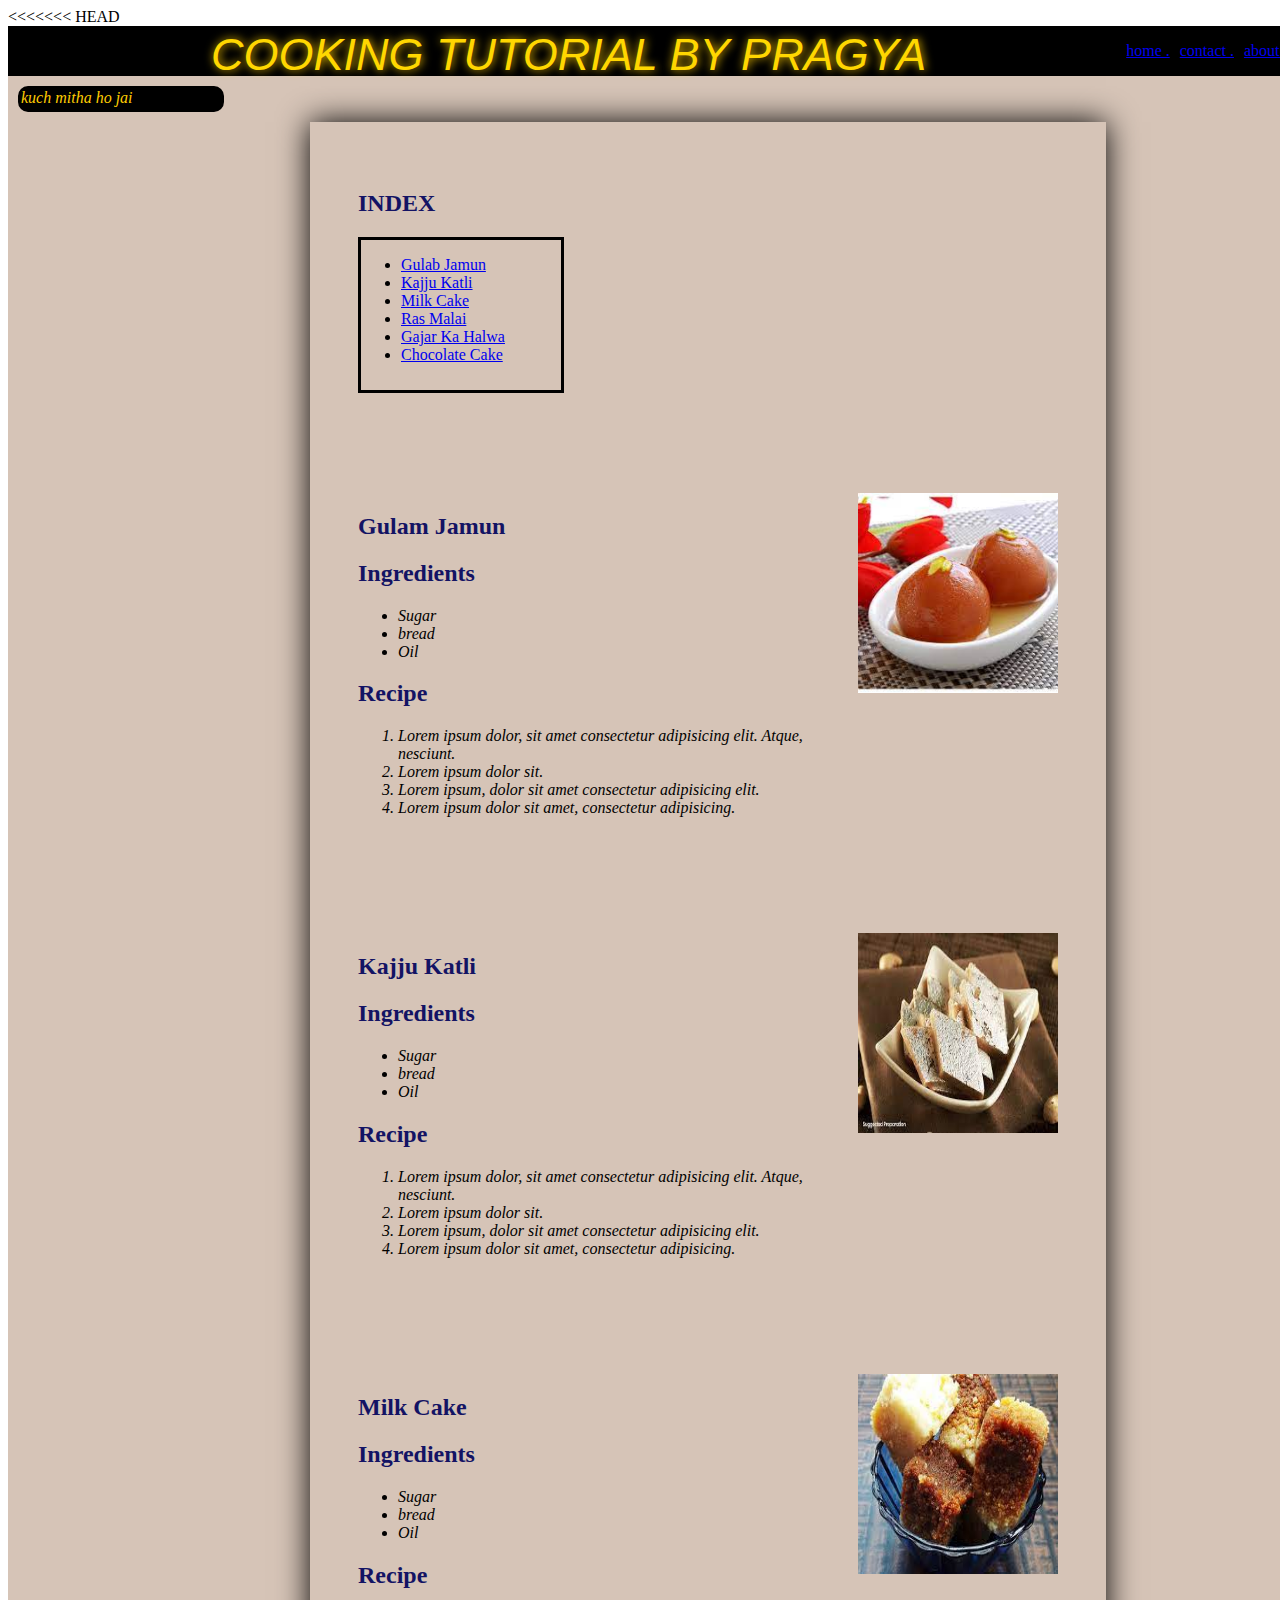
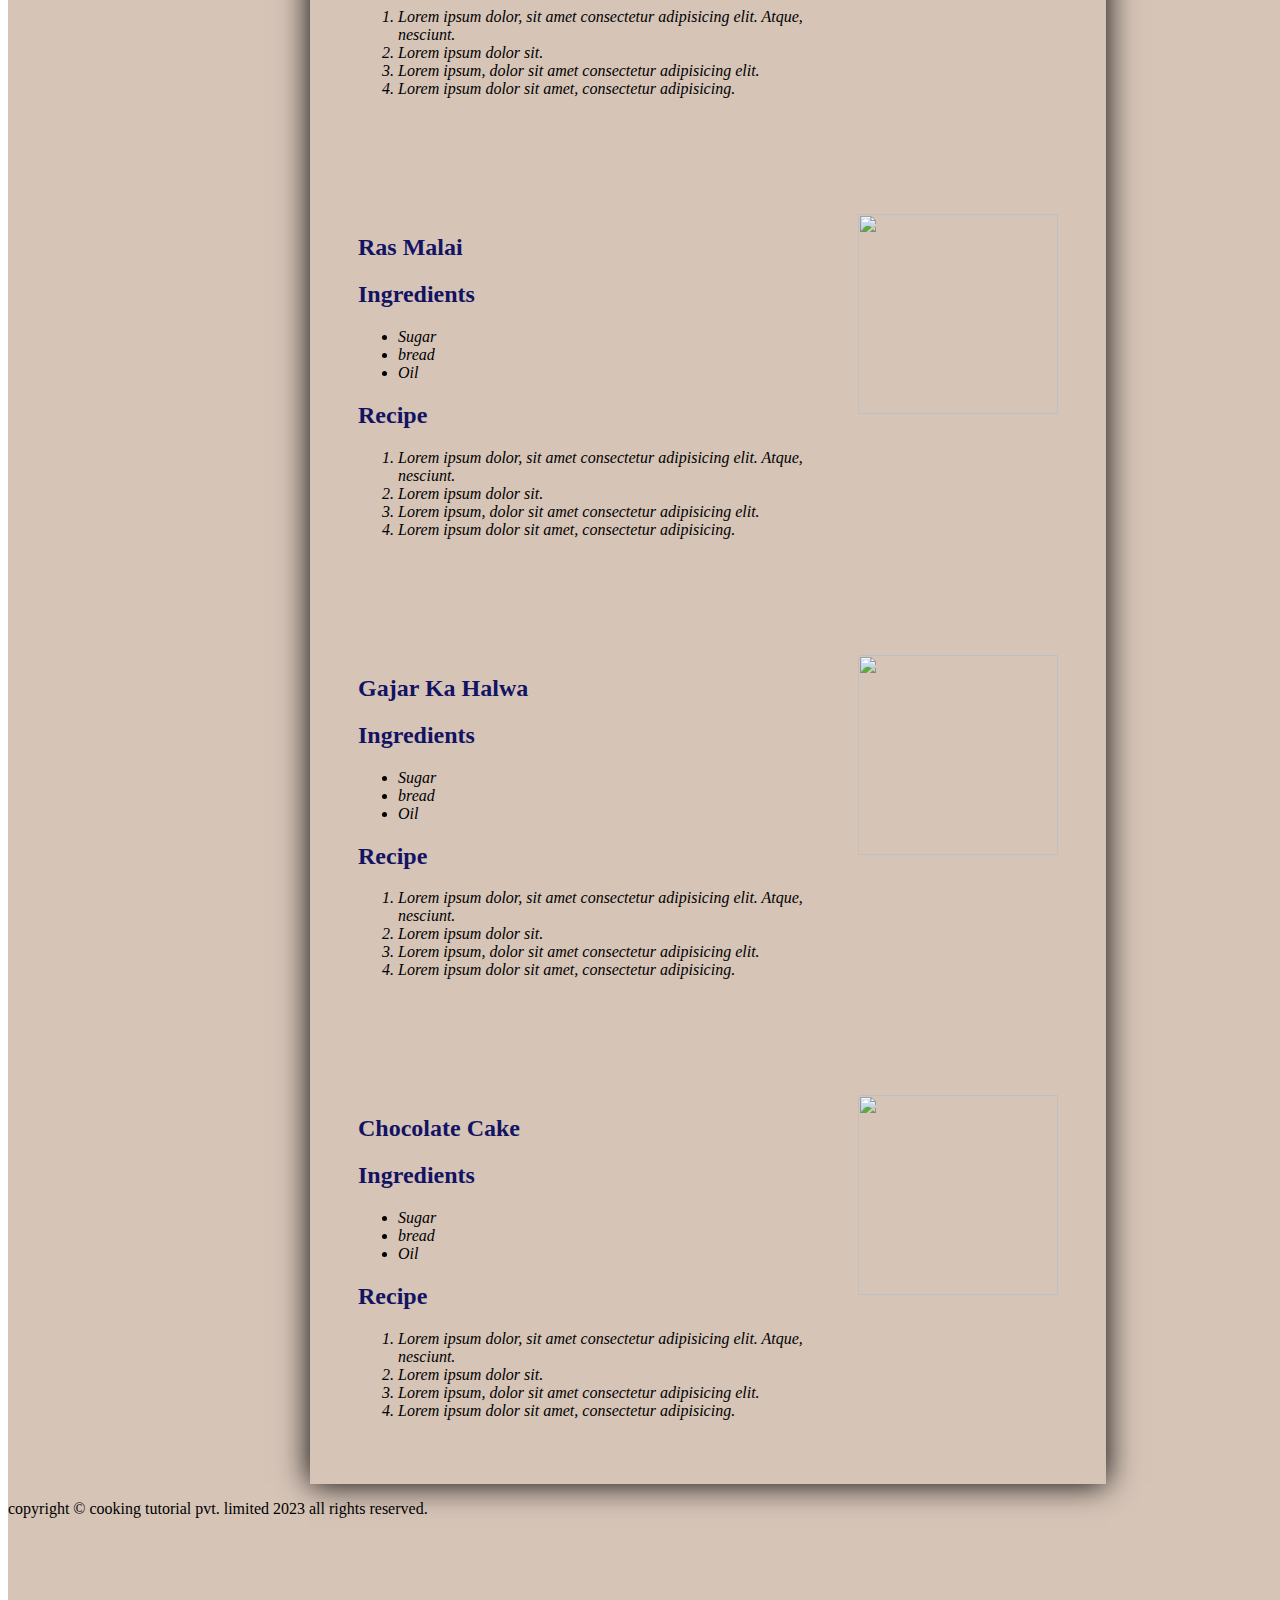
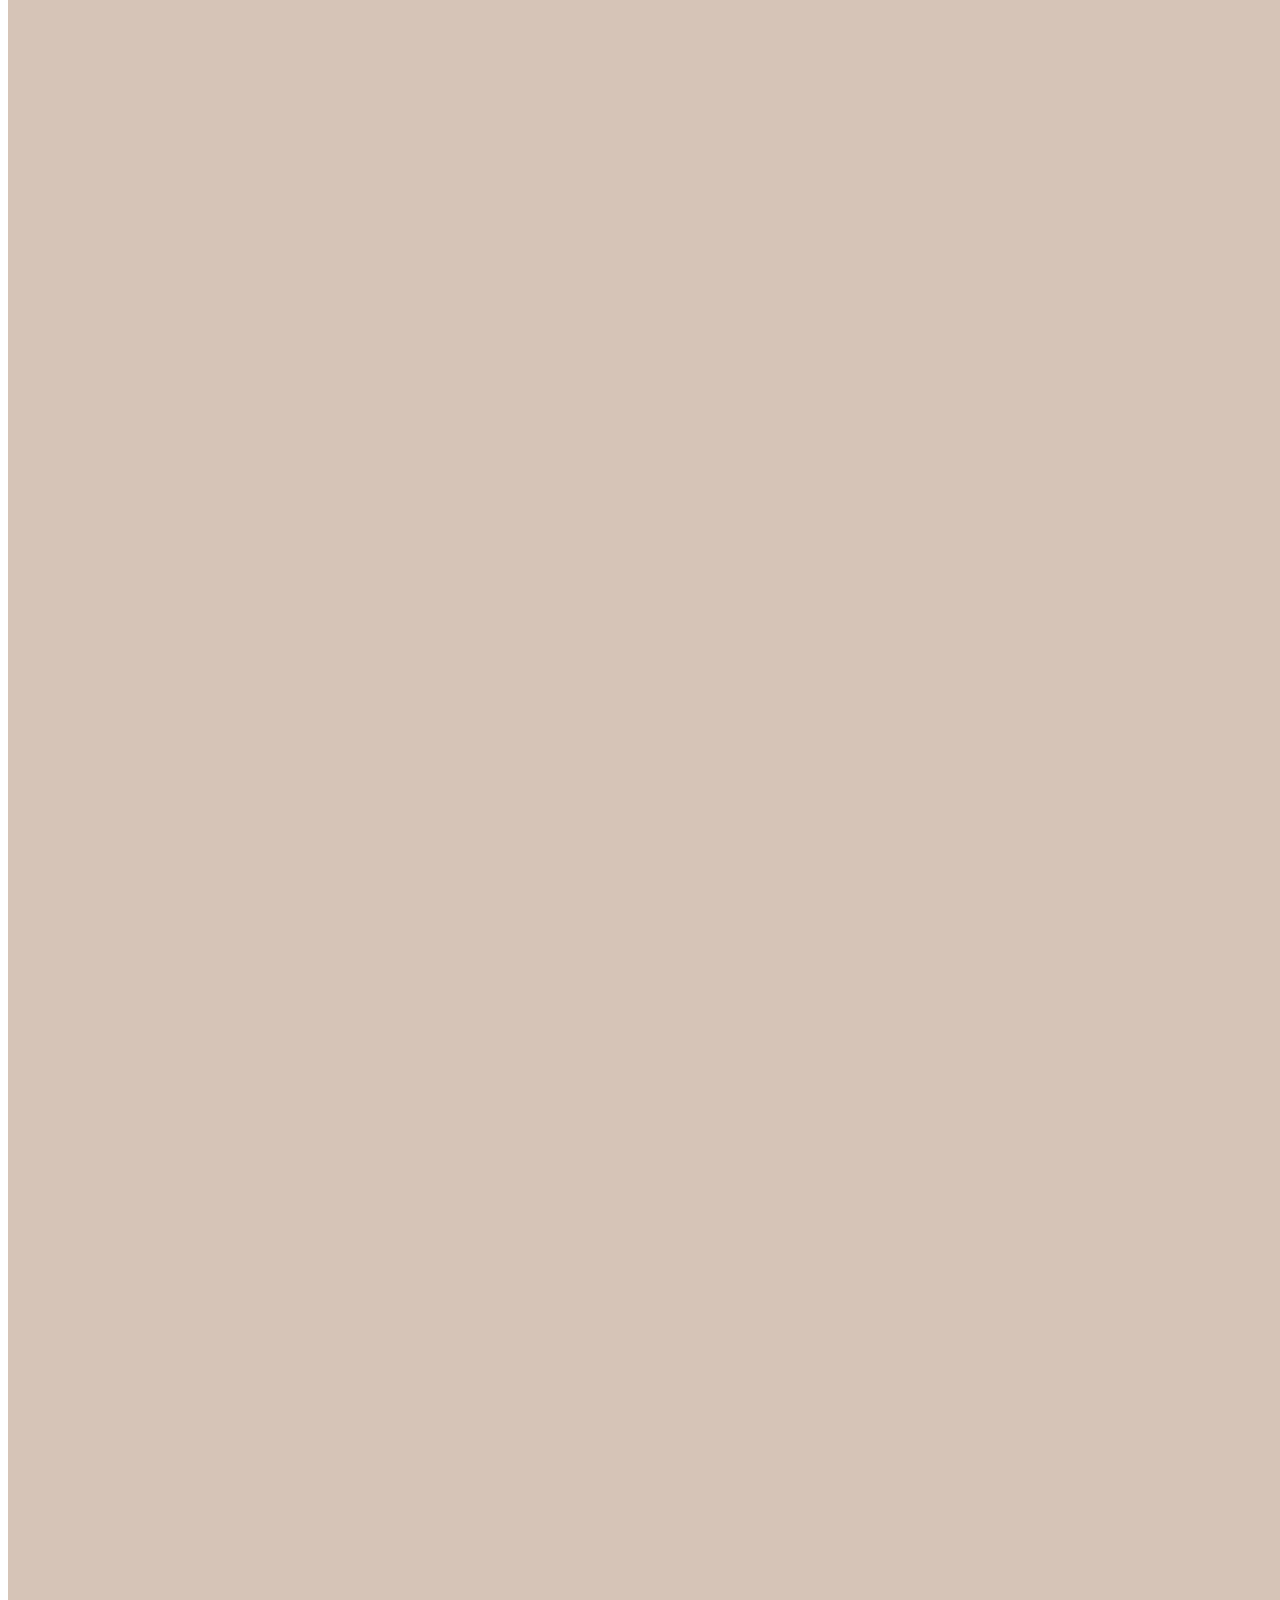
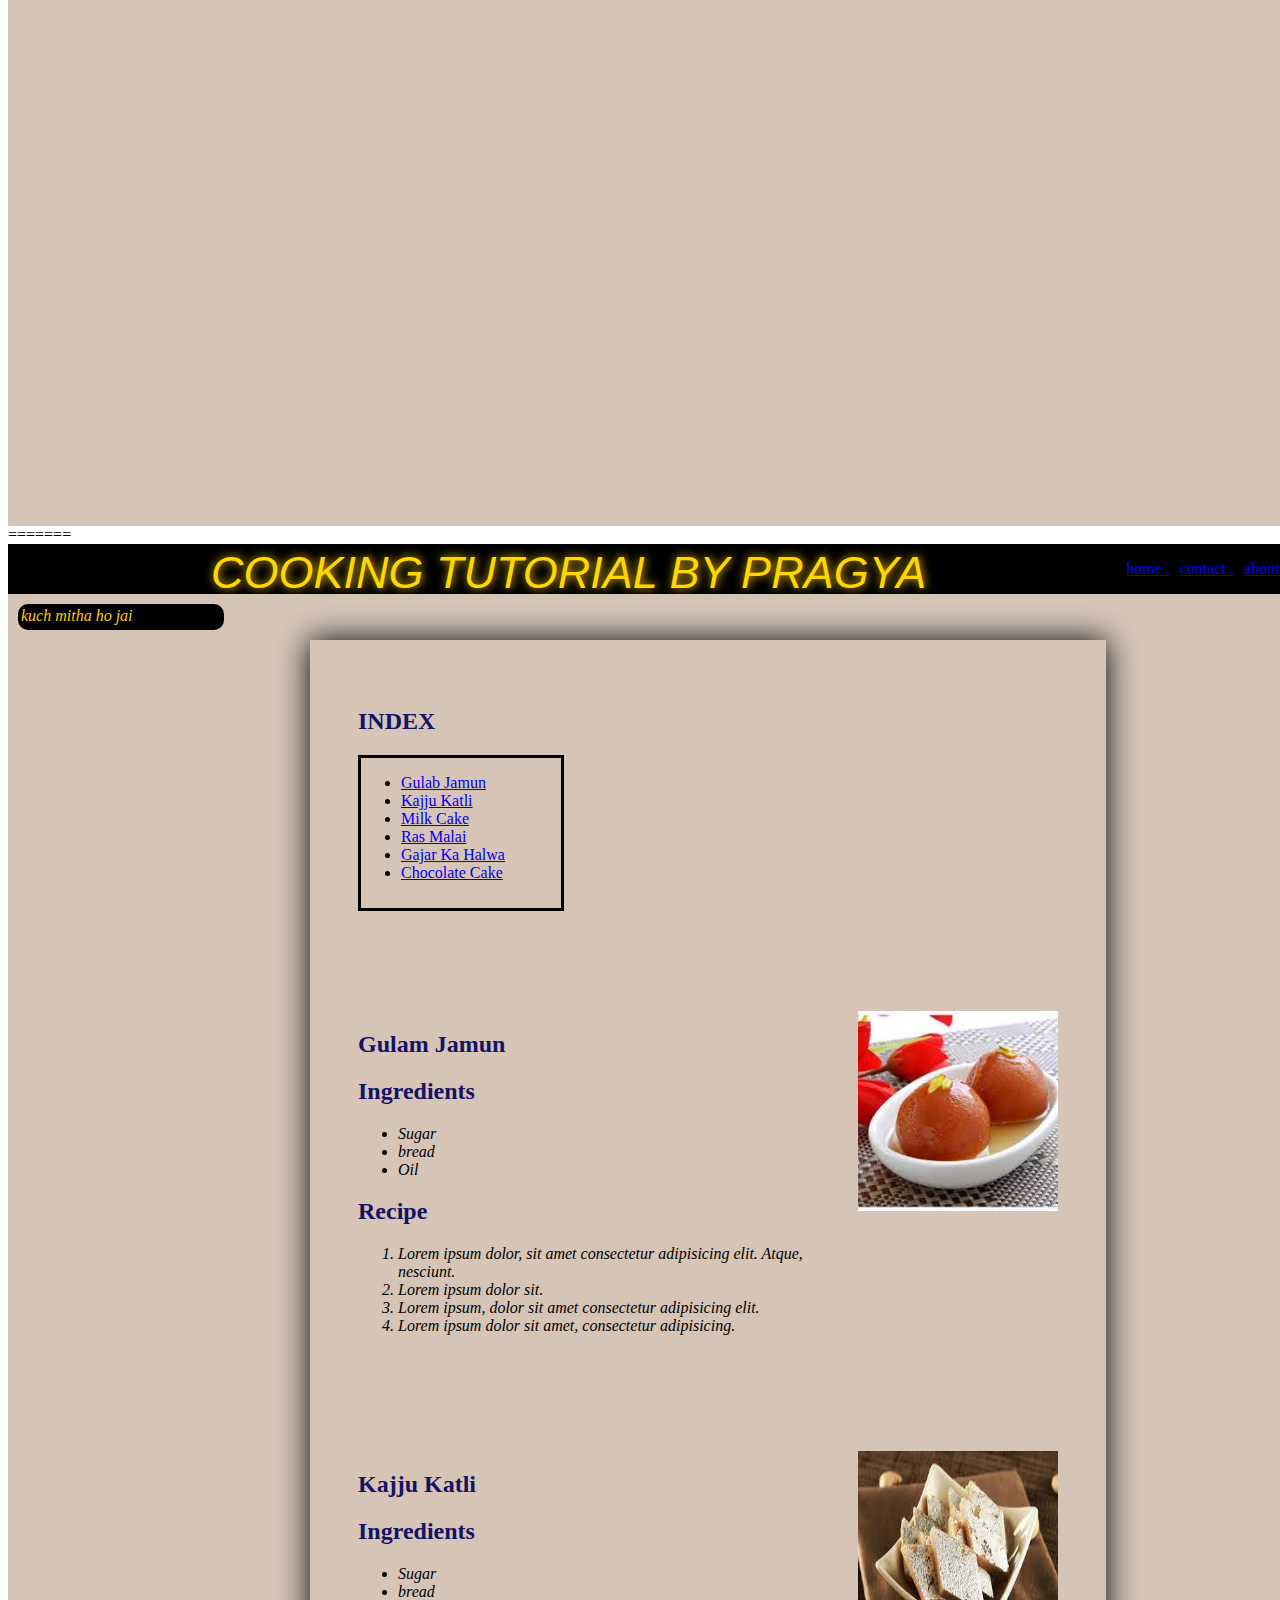
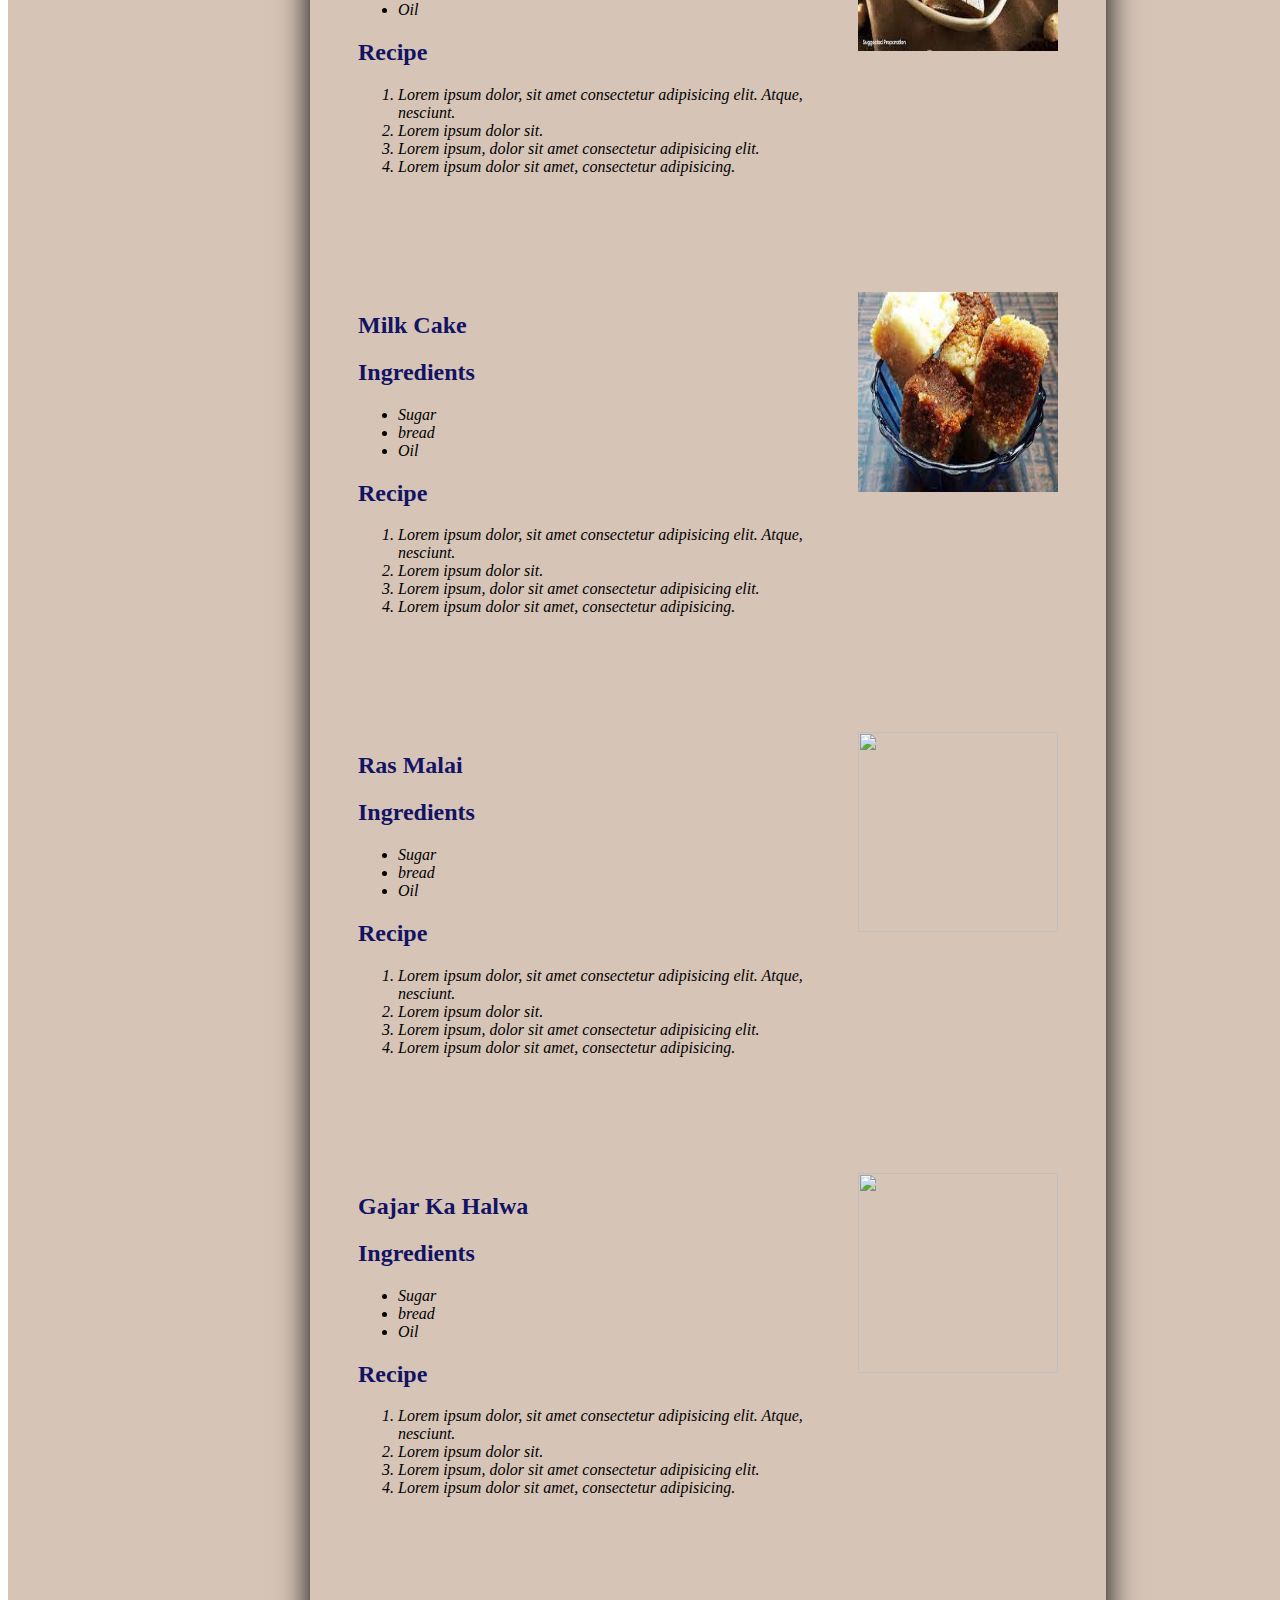
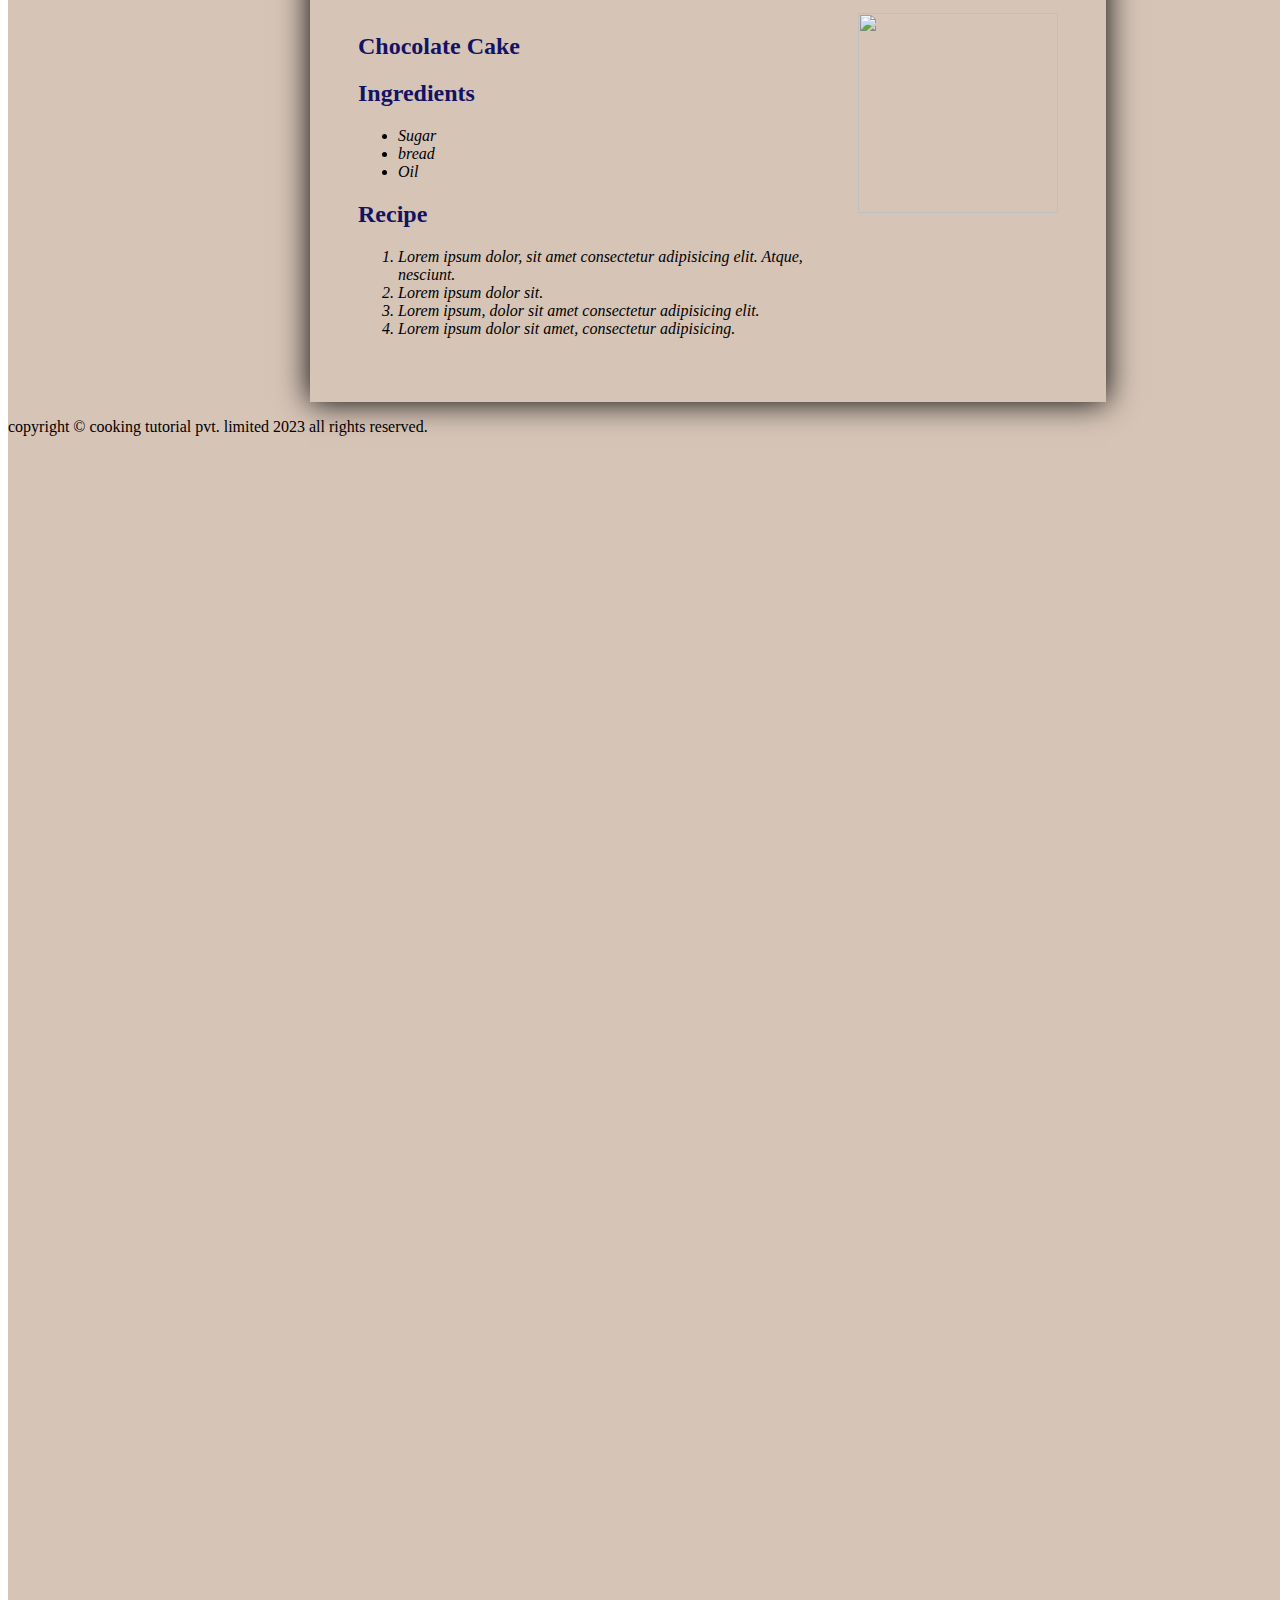
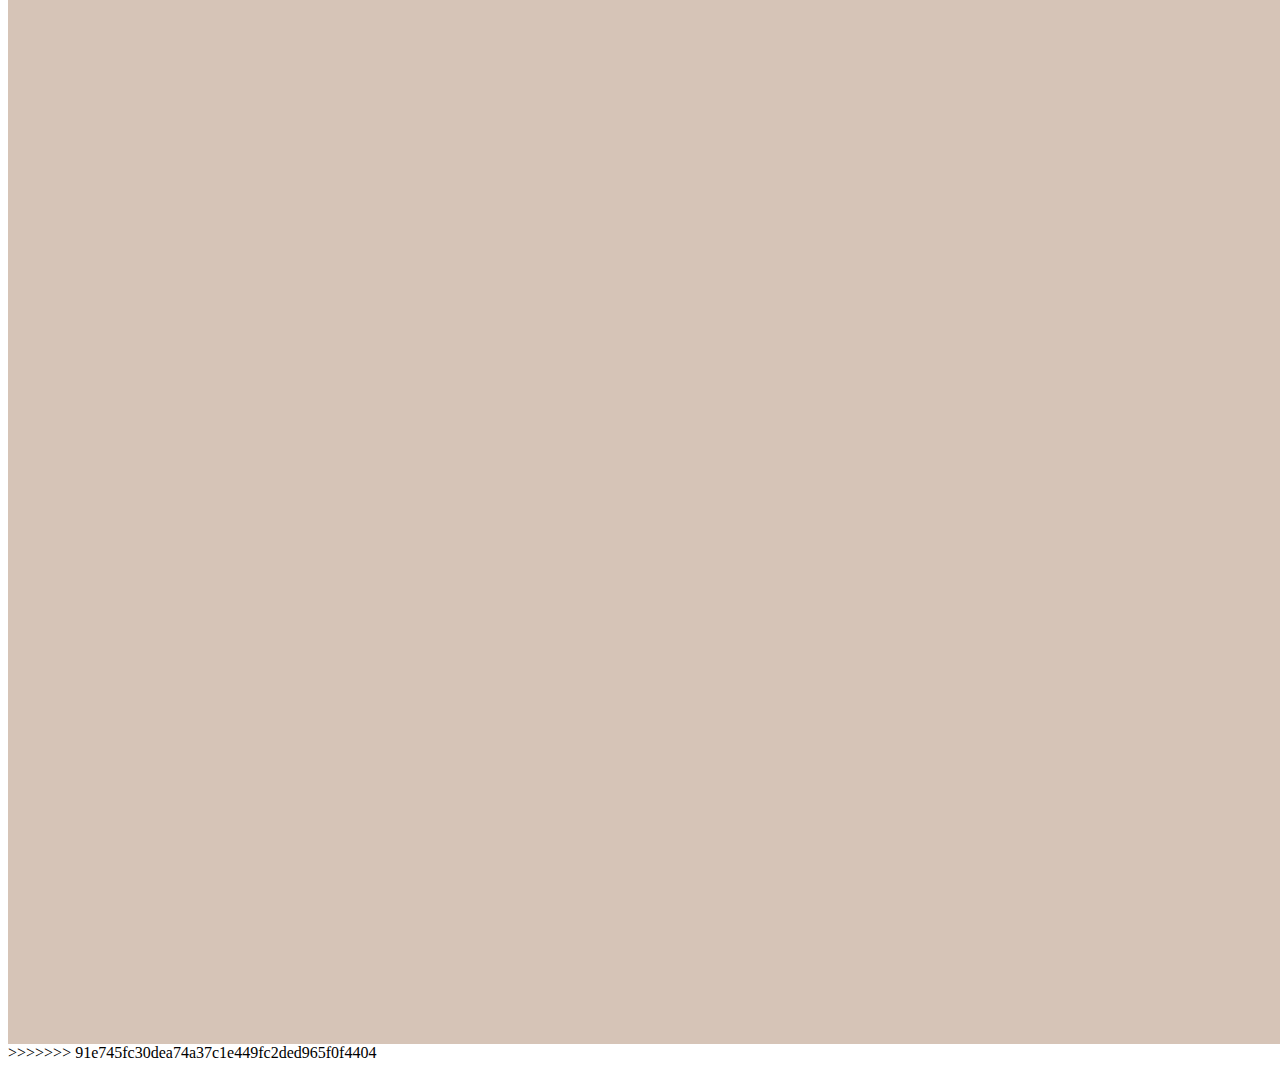
==== index.html @ ae5793ce "rename" ====
<<<<<<< HEAD
<!DOCTYPE html>
<html lang="en">
<head>
    <meta charset="UTF-8">
    <meta name="viewport" content="width=device-width, initial-scale=1.0">
    <title>cooking tutorial</title>
    <link rel="shortcut icon" href="https://i.etsystatic.com/10919371/r/il/07d9b4/1571956596/il_570xN.1571956596_fu79.jpg" type="image/x-icon">
    <link rel="stylesheet" href="recipestye.css">
</head>
<body>
    <div class="wholething">
    <div class="topcontainer">
        <div class="title"><img src="https://i.etsystatic.com/10919371/r/il/07d9b4/1571956596/il_570xN.1571956596_fu79.jpg" alt="">COOKING TUTORIAL BY PRAGYA </div>
        <div class="nav">
            <a href="#">home  . </a>
            <a href="#">contact    .</a>
            <a href="#">about       .</a>
        </div>
    </div>
    <div class="container">
        <div class="box">
        kuch mitha ho jai
        </div>
    </div>

    <div class="main">
        <section>
            <h2>INDEX</h2>
            <div class="index">
            <ul>
                <li><a href="#gulab jamun">Gulab Jamun</a></li>
                <li><a href="#Kajju Katli">Kajju Katli</a></li>
                <li><a href="#Milk Cake">Milk Cake</a></li>
                <li><a href="#Ras Malai">Ras Malai</a></li>
                <li><a href="#Gajar Ka Halwa">Gajar Ka Halwa</a></li>
                <li><a href="#Chocolate Cake">Chocolate Cake</a></li>
            </ul>
            </div>
        </section>
        <section>
            <div class="item">
                <div class="leftBox">
                    <!-- heaeding -->
                    <h2 id="gulab jamun">Gulam Jamun</h2>

                    <div>
                        <h2>Ingredients</h2>
                        <ul class="ingBox">
                            <li>Sugar</li>
                            <li>bread</li>
                            <li>Oil</li>
                        </ul>
                    </div>
                    
                    <div>
                        <h2>Recipe</h2>
                        <ol class="recipeBox">
                            <li>Lorem ipsum dolor, sit amet consectetur adipisicing elit. Atque, nesciunt.</li>
                            <li>Lorem ipsum dolor sit.</li>
                            <li>Lorem ipsum, dolor sit amet consectetur adipisicing elit.</li>
                            <li>Lorem ipsum dolor sit amet, consectetur adipisicing.</li>
                        </ol>
                    </div>

                    

                </div>

                <div class="rightBox">
                    <img 
                        src="[data-uri]"
                        width="200px" height="200px" 
                    />
                    
                </div>
            </div>
        </section>

        <section>
            <div class="item">
                <div class="leftBox">
                    <!-- heaeding -->
                    <h2 id="Kajju Katli">Kajju Katli</h2>

                    <div>
                        <h2>Ingredients</h2>
                        <ul class="ingBox">
                            <li>Sugar</li>
                            <li>bread</li>
                            <li>Oil</li>
                        </ul>
                    </div>
                    
                    <div>
                        <h2>Recipe</h2>
                        <ol class="recipeBox">
                            <li>Lorem ipsum dolor, sit amet consectetur adipisicing elit. Atque, nesciunt.</li>
                            <li>Lorem ipsum dolor sit.</li>
                            <li>Lorem ipsum, dolor sit amet consectetur adipisicing elit.</li>
                            <li>Lorem ipsum dolor sit amet, consectetur adipisicing.</li>
                        </ol>
                    </div>

                    

                </div>
                <div class="rightBox">
                    <img  src="[data-uri]"
                        width="200px" height="200px"
                    />
                </div>
            </div>
        </section>

        <section>
            <div class="item">
                <div class="leftBox">
                    <!-- heaeding -->
                    <h2 id="Milk Cake">Milk Cake</h2>

                    <div>
                        <h2>Ingredients</h2>
                        <ul class="ingBox">
                            <li>Sugar</li>
                            <li>bread</li>
                            <li>Oil</li>
                        </ul>
                    </div>
                    
                    <div>
                        <h2>Recipe</h2>
                        <ol class="recipeBox">
                            <li>Lorem ipsum dolor, sit amet consectetur adipisicing elit. Atque, nesciunt.</li>
                            <li>Lorem ipsum dolor sit.</li>
                            <li>Lorem ipsum, dolor sit amet consectetur adipisicing elit.</li>
                            <li>Lorem ipsum dolor sit amet, consectetur adipisicing.</li>
                        </ol>
                    </div>

                    

                </div>

                <div class="rightBox">
                    <img 
                        src="[data-uri]"
                        width="200px" height="200px"
                    />
            
                </div>
            </div>
        </section>

        <section>
            <div class="item">
                <div class="leftBox">
                    <!-- heaeding -->
                    <h2 id="Ras Malai">Ras Malai</h2>

                    <div>
                        <h2>Ingredients</h2>
                        <ul class="ingBox">
                            <li>Sugar</li>
                            <li>bread</li>
                            <li>Oil</li>
                        </ul>
                    </div>
                    
                    <div>
                        <h2>Recipe</h2>
                        <ol class="recipeBox">
                            <li>Lorem ipsum dolor, sit amet consectetur adipisicing elit. Atque, nesciunt.</li>
                            <li>Lorem ipsum dolor sit.</li>
                            <li>Lorem ipsum, dolor sit amet consectetur adipisicing elit.</li>
                            <li>Lorem ipsum dolor sit amet, consectetur adipisicing.</li>
                        </ol>
                    </div>

                    

                </div>
                <div class="rightBox">
                    <img 
                        src="https://www.cookwithmanali.com/wp-content/uploads/2014/07/Rasmalai-Recipe-500x500.jpg" width="200px" height="200px"
                    />
                </div>
            </div>
        </section>

        <section>
            <div class="item">
                <div class="leftBox">
                    <!-- heaeding -->
                    <h2 id="Gajar Ka Halwa">Gajar Ka Halwa</h2>

                    <div>
                        <h2>Ingredients</h2>
                        <ul class="ingBox">
                            <li>Sugar</li>
                            <li>bread</li>
                            <li>Oil</li>
                        </ul>
                    </div>
                    
                    <div>
                        <h2>Recipe</h2>
                        <ol class="recipeBox">
                            <li>Lorem ipsum dolor, sit amet consectetur adipisicing elit. Atque, nesciunt.</li>
                            <li>Lorem ipsum dolor sit.</li>
                            <li>Lorem ipsum, dolor sit amet consectetur adipisicing elit.</li>
                            <li>Lorem ipsum dolor sit amet, consectetur adipisicing.</li>
                        </ol>
                    </div>

                    

                </div>

                <div class="rightBox">
                    <img 
                        src="https://www.cookwithmanali.com/wp-content/uploads/2015/01/Gajar-Halwa-Indian.jpg" width="200px" height="200px"
                    />
                    
                </div>
            </div>
        </section>

        <section>
            <div class="item">
                <div class="leftBox">
                    <!-- heaeding -->
                    <h2 id="Chocolate Cake">Chocolate Cake</h2>

                    <div>
                        <h2>Ingredients</h2>
                        <ul class="ingBox">
                            <li>Sugar</li>
                            <li>bread</li>
                            <li>Oil</li>
                        </ul>
                    </div>
                    
                    <div>
                        <h2>Recipe</h2>
                        <ol class="recipeBox">
                            <li>Lorem ipsum dolor, sit amet consectetur adipisicing elit. Atque, nesciunt.</li>
                            <li>Lorem ipsum dolor sit.</li>
                            <li>Lorem ipsum, dolor sit amet consectetur adipisicing elit.</li>
                            <li>Lorem ipsum dolor sit amet, consectetur adipisicing.</li>
                        </ol>
                    </div>

                    

                </div>
                <div class="rightBox">
                    <img 
                        src="https://mrbrownbakery.com/image/images/GJ7uCwGiteTF24HTWBclkziVTdhpQeZWH23MvQfq.jpeg?p=full" width="200px" height="200px"
                    />
                </div>
            </div>
        </section>
    </div>
    <footer>
        <p>
            copyright &copy; cooking tutorial pvt. limited 2023 all rights reserved.
        </p>
    </footer>
    </div>
</body>
=======
<!DOCTYPE html>
<html lang="en">
<head>
    <meta charset="UTF-8">
    <meta name="viewport" content="width=device-width, initial-scale=1.0">
    <title>cooking tutorial</title>
    <link rel="shortcut icon" href="https://i.etsystatic.com/10919371/r/il/07d9b4/1571956596/il_570xN.1571956596_fu79.jpg" type="image/x-icon">
    <link rel="stylesheet" href="recipestye.css">
</head>
<body>
    <div class="wholething">
    <div class="topcontainer">
        <div class="title"><img src="https://i.etsystatic.com/10919371/r/il/07d9b4/1571956596/il_570xN.1571956596_fu79.jpg" alt="">COOKING TUTORIAL BY PRAGYA </div>
        <div class="nav">
            <a href="#">home  . </a>
            <a href="#">contact    .</a>
            <a href="#">about       .</a>
        </div>
    </div>
    <div class="container">
        <div class="box">
        kuch mitha ho jai
        </div>
    </div>

    <div class="main">
        <section>
            <h2>INDEX</h2>
            <div class="index">
            <ul>
                <li><a href="#gulab jamun">Gulab Jamun</a></li>
                <li><a href="#Kajju Katli">Kajju Katli</a></li>
                <li><a href="#Milk Cake">Milk Cake</a></li>
                <li><a href="#Ras Malai">Ras Malai</a></li>
                <li><a href="#Gajar Ka Halwa">Gajar Ka Halwa</a></li>
                <li><a href="#Chocolate Cake">Chocolate Cake</a></li>
            </ul>
            </div>
        </section>
        <section>
            <div class="item">
                <div class="leftBox">
                    <!-- heaeding -->
                    <h2 id="gulab jamun">Gulam Jamun</h2>

                    <div>
                        <h2>Ingredients</h2>
                        <ul class="ingBox">
                            <li>Sugar</li>
                            <li>bread</li>
                            <li>Oil</li>
                        </ul>
                    </div>
                    
                    <div>
                        <h2>Recipe</h2>
                        <ol class="recipeBox">
                            <li>Lorem ipsum dolor, sit amet consectetur adipisicing elit. Atque, nesciunt.</li>
                            <li>Lorem ipsum dolor sit.</li>
                            <li>Lorem ipsum, dolor sit amet consectetur adipisicing elit.</li>
                            <li>Lorem ipsum dolor sit amet, consectetur adipisicing.</li>
                        </ol>
                    </div>

                    

                </div>

                <div class="rightBox">
                    <img 
                        src="[data-uri]"
                        width="200px" height="200px" 
                    />
                    
                </div>
            </div>
        </section>

        <section>
            <div class="item">
                <div class="leftBox">
                    <!-- heaeding -->
                    <h2 id="Kajju Katli">Kajju Katli</h2>

                    <div>
                        <h2>Ingredients</h2>
                        <ul class="ingBox">
                            <li>Sugar</li>
                            <li>bread</li>
                            <li>Oil</li>
                        </ul>
                    </div>
                    
                    <div>
                        <h2>Recipe</h2>
                        <ol class="recipeBox">
                            <li>Lorem ipsum dolor, sit amet consectetur adipisicing elit. Atque, nesciunt.</li>
                            <li>Lorem ipsum dolor sit.</li>
                            <li>Lorem ipsum, dolor sit amet consectetur adipisicing elit.</li>
                            <li>Lorem ipsum dolor sit amet, consectetur adipisicing.</li>
                        </ol>
                    </div>

                    

                </div>
                <div class="rightBox">
                    <img  src="[data-uri]"
                        width="200px" height="200px"
                    />
                </div>
            </div>
        </section>

        <section>
            <div class="item">
                <div class="leftBox">
                    <!-- heaeding -->
                    <h2 id="Milk Cake">Milk Cake</h2>

                    <div>
                        <h2>Ingredients</h2>
                        <ul class="ingBox">
                            <li>Sugar</li>
                            <li>bread</li>
                            <li>Oil</li>
                        </ul>
                    </div>
                    
                    <div>
                        <h2>Recipe</h2>
                        <ol class="recipeBox">
                            <li>Lorem ipsum dolor, sit amet consectetur adipisicing elit. Atque, nesciunt.</li>
                            <li>Lorem ipsum dolor sit.</li>
                            <li>Lorem ipsum, dolor sit amet consectetur adipisicing elit.</li>
                            <li>Lorem ipsum dolor sit amet, consectetur adipisicing.</li>
                        </ol>
                    </div>

                    

                </div>

                <div class="rightBox">
                    <img 
                        src="[data-uri]"
                        width="200px" height="200px"
                    />
            
                </div>
            </div>
        </section>

        <section>
            <div class="item">
                <div class="leftBox">
                    <!-- heaeding -->
                    <h2 id="Ras Malai">Ras Malai</h2>

                    <div>
                        <h2>Ingredients</h2>
                        <ul class="ingBox">
                            <li>Sugar</li>
                            <li>bread</li>
                            <li>Oil</li>
                        </ul>
                    </div>
                    
                    <div>
                        <h2>Recipe</h2>
                        <ol class="recipeBox">
                            <li>Lorem ipsum dolor, sit amet consectetur adipisicing elit. Atque, nesciunt.</li>
                            <li>Lorem ipsum dolor sit.</li>
                            <li>Lorem ipsum, dolor sit amet consectetur adipisicing elit.</li>
                            <li>Lorem ipsum dolor sit amet, consectetur adipisicing.</li>
                        </ol>
                    </div>

                    

                </div>
                <div class="rightBox">
                    <img 
                        src="https://www.cookwithmanali.com/wp-content/uploads/2014/07/Rasmalai-Recipe-500x500.jpg" width="200px" height="200px"
                    />
                </div>
            </div>
        </section>

        <section>
            <div class="item">
                <div class="leftBox">
                    <!-- heaeding -->
                    <h2 id="Gajar Ka Halwa">Gajar Ka Halwa</h2>

                    <div>
                        <h2>Ingredients</h2>
                        <ul class="ingBox">
                            <li>Sugar</li>
                            <li>bread</li>
                            <li>Oil</li>
                        </ul>
                    </div>
                    
                    <div>
                        <h2>Recipe</h2>
                        <ol class="recipeBox">
                            <li>Lorem ipsum dolor, sit amet consectetur adipisicing elit. Atque, nesciunt.</li>
                            <li>Lorem ipsum dolor sit.</li>
                            <li>Lorem ipsum, dolor sit amet consectetur adipisicing elit.</li>
                            <li>Lorem ipsum dolor sit amet, consectetur adipisicing.</li>
                        </ol>
                    </div>

                    

                </div>

                <div class="rightBox">
                    <img 
                        src="https://www.cookwithmanali.com/wp-content/uploads/2015/01/Gajar-Halwa-Indian.jpg" width="200px" height="200px"
                    />
                    
                </div>
            </div>
        </section>

        <section>
            <div class="item">
                <div class="leftBox">
                    <!-- heaeding -->
                    <h2 id="Chocolate Cake">Chocolate Cake</h2>

                    <div>
                        <h2>Ingredients</h2>
                        <ul class="ingBox">
                            <li>Sugar</li>
                            <li>bread</li>
                            <li>Oil</li>
                        </ul>
                    </div>
                    
                    <div>
                        <h2>Recipe</h2>
                        <ol class="recipeBox">
                            <li>Lorem ipsum dolor, sit amet consectetur adipisicing elit. Atque, nesciunt.</li>
                            <li>Lorem ipsum dolor sit.</li>
                            <li>Lorem ipsum, dolor sit amet consectetur adipisicing elit.</li>
                            <li>Lorem ipsum dolor sit amet, consectetur adipisicing.</li>
                        </ol>
                    </div>

                    

                </div>
                <div class="rightBox">
                    <img 
                        src="https://mrbrownbakery.com/image/images/GJ7uCwGiteTF24HTWBclkziVTdhpQeZWH23MvQfq.jpeg?p=full" width="200px" height="200px"
                    />
                </div>
            </div>
        </section>
    </div>
    <footer>
        <p>
            copyright &copy; cooking tutorial pvt. limited 2023 all rights reserved.
        </p>
    </footer>
    </div>
</body>
>>>>>>> 91e745fc30dea74a37c1e449fc2ded965f0f4404
</html>
---- recipestye.css ----
<<<<<<< HEAD
*{
    margin: 0;
    padding: 0;
    box-sizing: border-box;
}
.topcontainer{
    display: flex;
      border: solid;
      border-color: black;
      background-color: black;
     margin: 0%;
     padding: 0%;
     box-sizing: border-box;
      height: 50px;
}
.title{
    width: 80%;
    font-size: 45px;
    font-family:'Trebuchet MS', 'Lucida Sans Unicode', 'Lucida Grande', 'Lucida Sans', Arial, sans-serif;
    font-style:oblique;
    display: flex;
    justify-content: center;
    text-shadow:   #FC0 1px 0 10px;;
    color: gold;

}
.nav
{
    display: flex;
    justify-content: space-between;
    align-items:center;
    position: relative;
    gap: 10px;
}

.box{
    width: 200px;
    height: 20px;
    background-color: black;
    border: 3px solid black;
    font-style: italic;
    color: #FC0;
    border-radius: 10px;
    margin: 10px;
    position: relative;
    animation-name: rightMovement;
    animation-duration: 10s;
    animation-iteration-count: infinite;
    animation-delay: 1s;
     animation-timing-function: linear; 
    animation-direction:normal; 
     animation-fill-mode: backwards; 

    
}

@keyframes rightMovement {
    from {
        top: 0;
        left: 0;
    }

    to {
        top: 0;
        left: 1350px;
    }
}
.wholething{
    background-color: rgba(120, 59, 15, 0.3);
    height: 5300px;
    width:1400px;
}
.main{
    width: 50%;
    margin: auto;
    
    
    display: flex;
    flex-direction: column;
    gap: 100px;
    padding: 3rem;
    box-shadow: 0px 0px 30px black;
}
.item{
    display: flex;
}
.ingBox{
 font-style: italic;
}
.recipeBox{
    font-style: oblique;
}
h2{
    color: rgb(19, 19, 100);
}
img:hover{
    transform: scale(1.2);
}
img{
    transition: all 0.3s linear 0s;
}
.index{
    width: 200px;
    height: 150px;
   border: solid black;
=======
*{
    margin: 0;
    padding: 0;
    box-sizing: border-box;
}
.topcontainer{
    display: flex;
      border: solid;
      border-color: black;
      background-color: black;
     margin: 0%;
     padding: 0%;
     box-sizing: border-box;
      height: 50px;
}
.title{
    width: 80%;
    font-size: 45px;
    font-family:'Trebuchet MS', 'Lucida Sans Unicode', 'Lucida Grande', 'Lucida Sans', Arial, sans-serif;
    font-style:oblique;
    display: flex;
    justify-content: center;
    text-shadow:   #FC0 1px 0 10px;;
    color: gold;

}
.nav
{
    display: flex;
    justify-content: space-between;
    align-items:center;
    position: relative;
    gap: 10px;
}

.box{
    width: 200px;
    height: 20px;
    background-color: black;
    border: 3px solid black;
    font-style: italic;
    color: #FC0;
    border-radius: 10px;
    margin: 10px;
    position: relative;
    animation-name: rightMovement;
    animation-duration: 10s;
    animation-iteration-count: infinite;
    animation-delay: 1s;
     animation-timing-function: linear; 
    animation-direction:normal; 
     animation-fill-mode: backwards; 

    
}

@keyframes rightMovement {
    from {
        top: 0;
        left: 0;
    }

    to {
        top: 0;
        left: 1350px;
    }
}
.wholething{
    background-color: rgba(120, 59, 15, 0.3);
    height: 5300px;
    width:1400px;
}
.main{
    width: 50%;
    margin: auto;
    
    
    display: flex;
    flex-direction: column;
    gap: 100px;
    padding: 3rem;
    box-shadow: 0px 0px 30px black;
}
.item{
    display: flex;
}
.ingBox{
 font-style: italic;
}
.recipeBox{
    font-style: oblique;
}
h2{
    color: rgb(19, 19, 100);
}
img:hover{
    transform: scale(1.2);
}
img{
    transition: all 0.3s linear 0s;
}
.index{
    width: 200px;
    height: 150px;
   border: solid black;
>>>>>>> 91e745fc30dea74a37c1e449fc2ded965f0f4404
}
---- recipestye.css ----
<<<<<<< HEAD
*{
    margin: 0;
    padding: 0;
    box-sizing: border-box;
}
.topcontainer{
    display: flex;
      border: solid;
      border-color: black;
      background-color: black;
     margin: 0%;
     padding: 0%;
     box-sizing: border-box;
      height: 50px;
}
.title{
    width: 80%;
    font-size: 45px;
    font-family:'Trebuchet MS', 'Lucida Sans Unicode', 'Lucida Grande', 'Lucida Sans', Arial, sans-serif;
    font-style:oblique;
    display: flex;
    justify-content: center;
    text-shadow:   #FC0 1px 0 10px;;
    color: gold;

}
.nav
{
    display: flex;
    justify-content: space-between;
    align-items:center;
    position: relative;
    gap: 10px;
}

.box{
    width: 200px;
    height: 20px;
    background-color: black;
    border: 3px solid black;
    font-style: italic;
    color: #FC0;
    border-radius: 10px;
    margin: 10px;
    position: relative;
    animation-name: rightMovement;
    animation-duration: 10s;
    animation-iteration-count: infinite;
    animation-delay: 1s;
     animation-timing-function: linear; 
    animation-direction:normal; 
     animation-fill-mode: backwards; 

    
}

@keyframes rightMovement {
    from {
        top: 0;
        left: 0;
    }

    to {
        top: 0;
        left: 1350px;
    }
}
.wholething{
    background-color: rgba(120, 59, 15, 0.3);
    height: 5300px;
    width:1400px;
}
.main{
    width: 50%;
    margin: auto;
    
    
    display: flex;
    flex-direction: column;
    gap: 100px;
    padding: 3rem;
    box-shadow: 0px 0px 30px black;
}
.item{
    display: flex;
}
.ingBox{
 font-style: italic;
}
.recipeBox{
    font-style: oblique;
}
h2{
    color: rgb(19, 19, 100);
}
img:hover{
    transform: scale(1.2);
}
img{
    transition: all 0.3s linear 0s;
}
.index{
    width: 200px;
    height: 150px;
   border: solid black;
=======
*{
    margin: 0;
    padding: 0;
    box-sizing: border-box;
}
.topcontainer{
    display: flex;
      border: solid;
      border-color: black;
      background-color: black;
     margin: 0%;
     padding: 0%;
     box-sizing: border-box;
      height: 50px;
}
.title{
    width: 80%;
    font-size: 45px;
    font-family:'Trebuchet MS', 'Lucida Sans Unicode', 'Lucida Grande', 'Lucida Sans', Arial, sans-serif;
    font-style:oblique;
    display: flex;
    justify-content: center;
    text-shadow:   #FC0 1px 0 10px;;
    color: gold;

}
.nav
{
    display: flex;
    justify-content: space-between;
    align-items:center;
    position: relative;
    gap: 10px;
}

.box{
    width: 200px;
    height: 20px;
    background-color: black;
    border: 3px solid black;
    font-style: italic;
    color: #FC0;
    border-radius: 10px;
    margin: 10px;
    position: relative;
    animation-name: rightMovement;
    animation-duration: 10s;
    animation-iteration-count: infinite;
    animation-delay: 1s;
     animation-timing-function: linear; 
    animation-direction:normal; 
     animation-fill-mode: backwards; 

    
}

@keyframes rightMovement {
    from {
        top: 0;
        left: 0;
    }

    to {
        top: 0;
        left: 1350px;
    }
}
.wholething{
    background-color: rgba(120, 59, 15, 0.3);
    height: 5300px;
    width:1400px;
}
.main{
    width: 50%;
    margin: auto;
    
    
    display: flex;
    flex-direction: column;
    gap: 100px;
    padding: 3rem;
    box-shadow: 0px 0px 30px black;
}
.item{
    display: flex;
}
.ingBox{
 font-style: italic;
}
.recipeBox{
    font-style: oblique;
}
h2{
    color: rgb(19, 19, 100);
}
img:hover{
    transform: scale(1.2);
}
img{
    transition: all 0.3s linear 0s;
}
.index{
    width: 200px;
    height: 150px;
   border: solid black;
>>>>>>> 91e745fc30dea74a37c1e449fc2ded965f0f4404
}
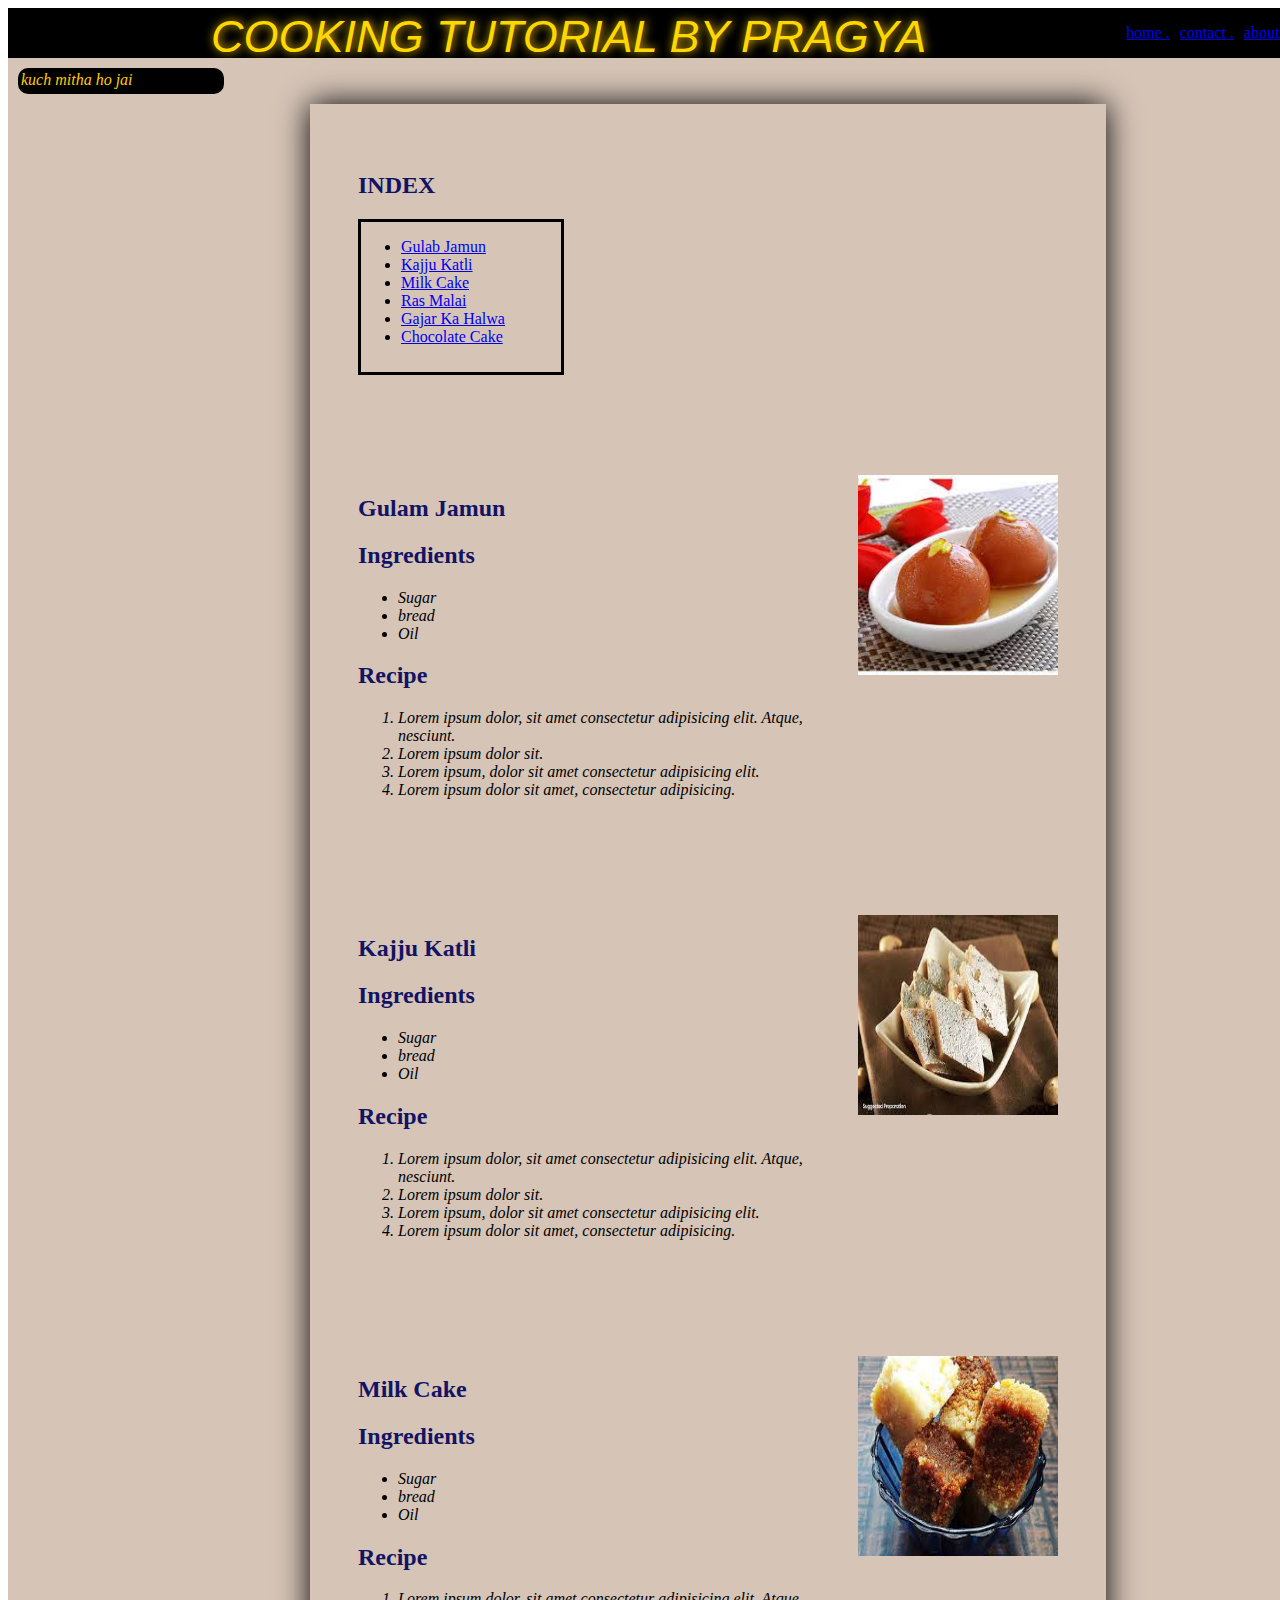
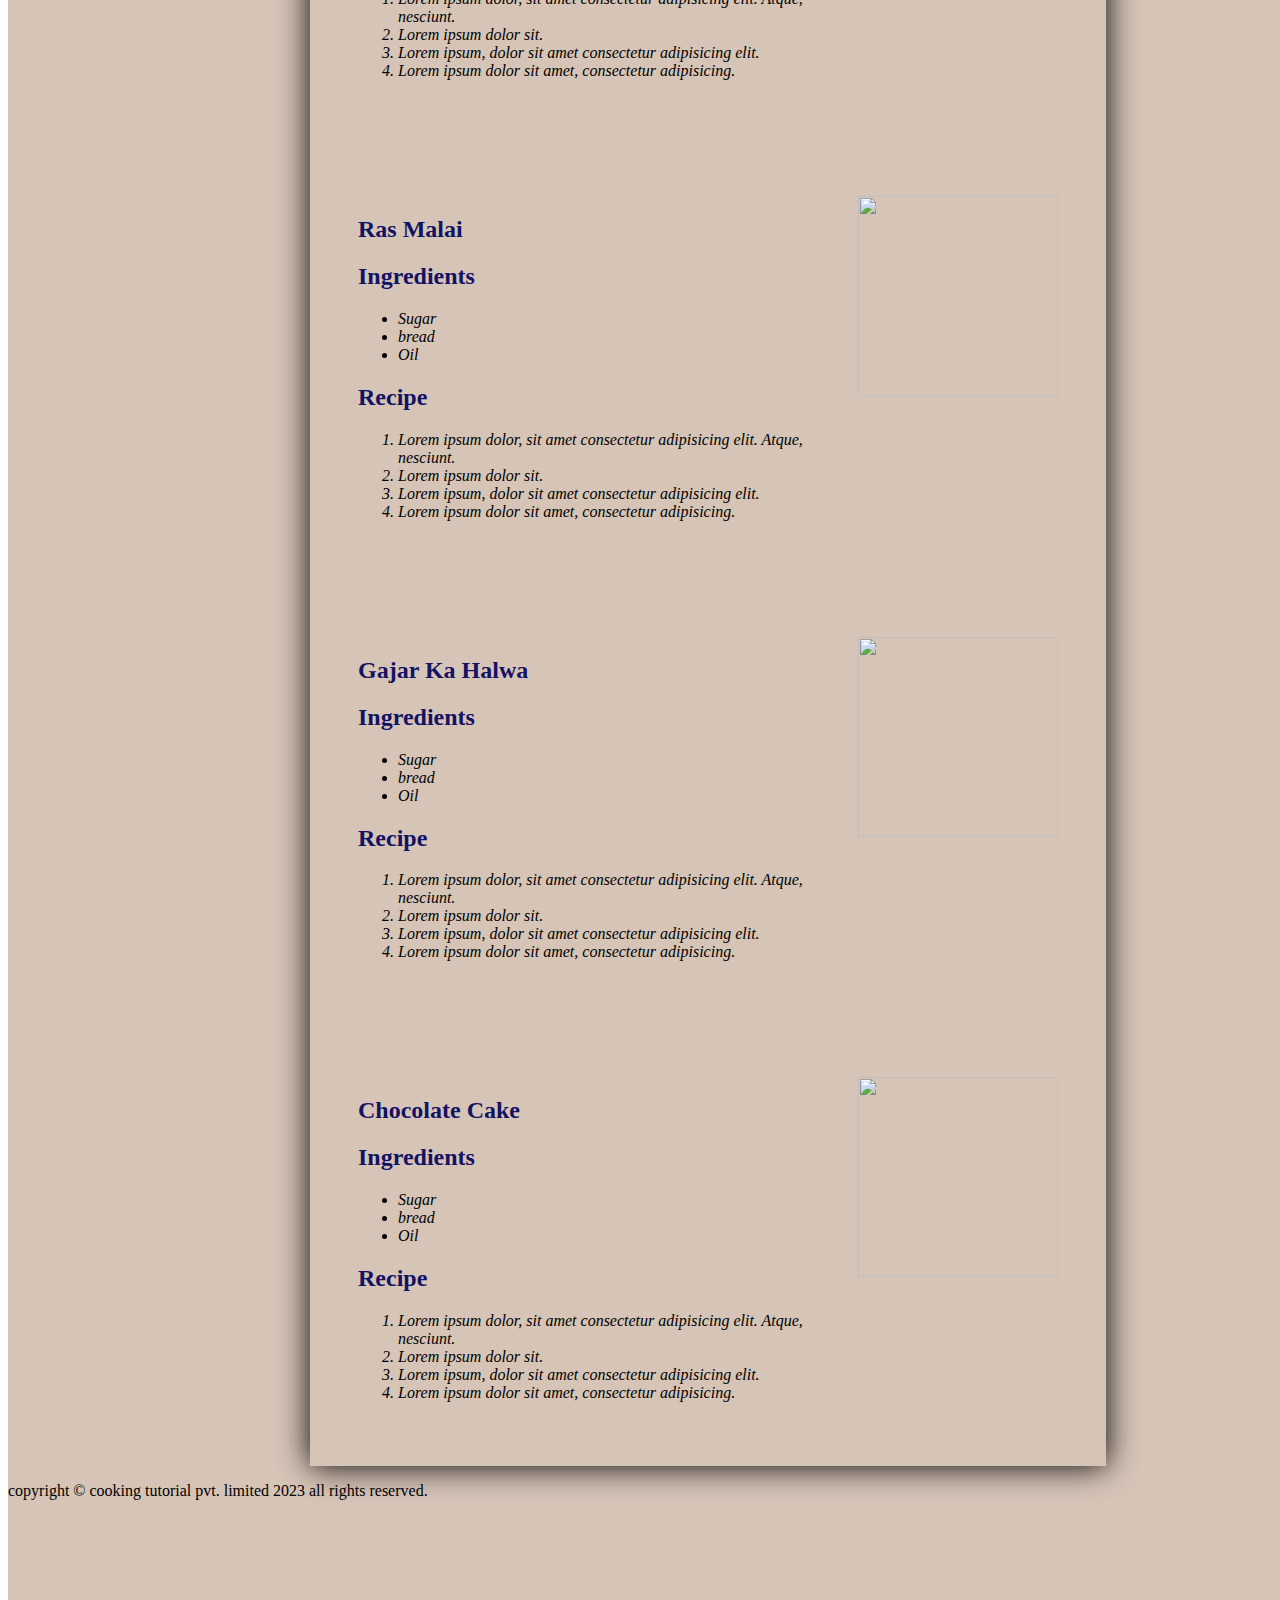
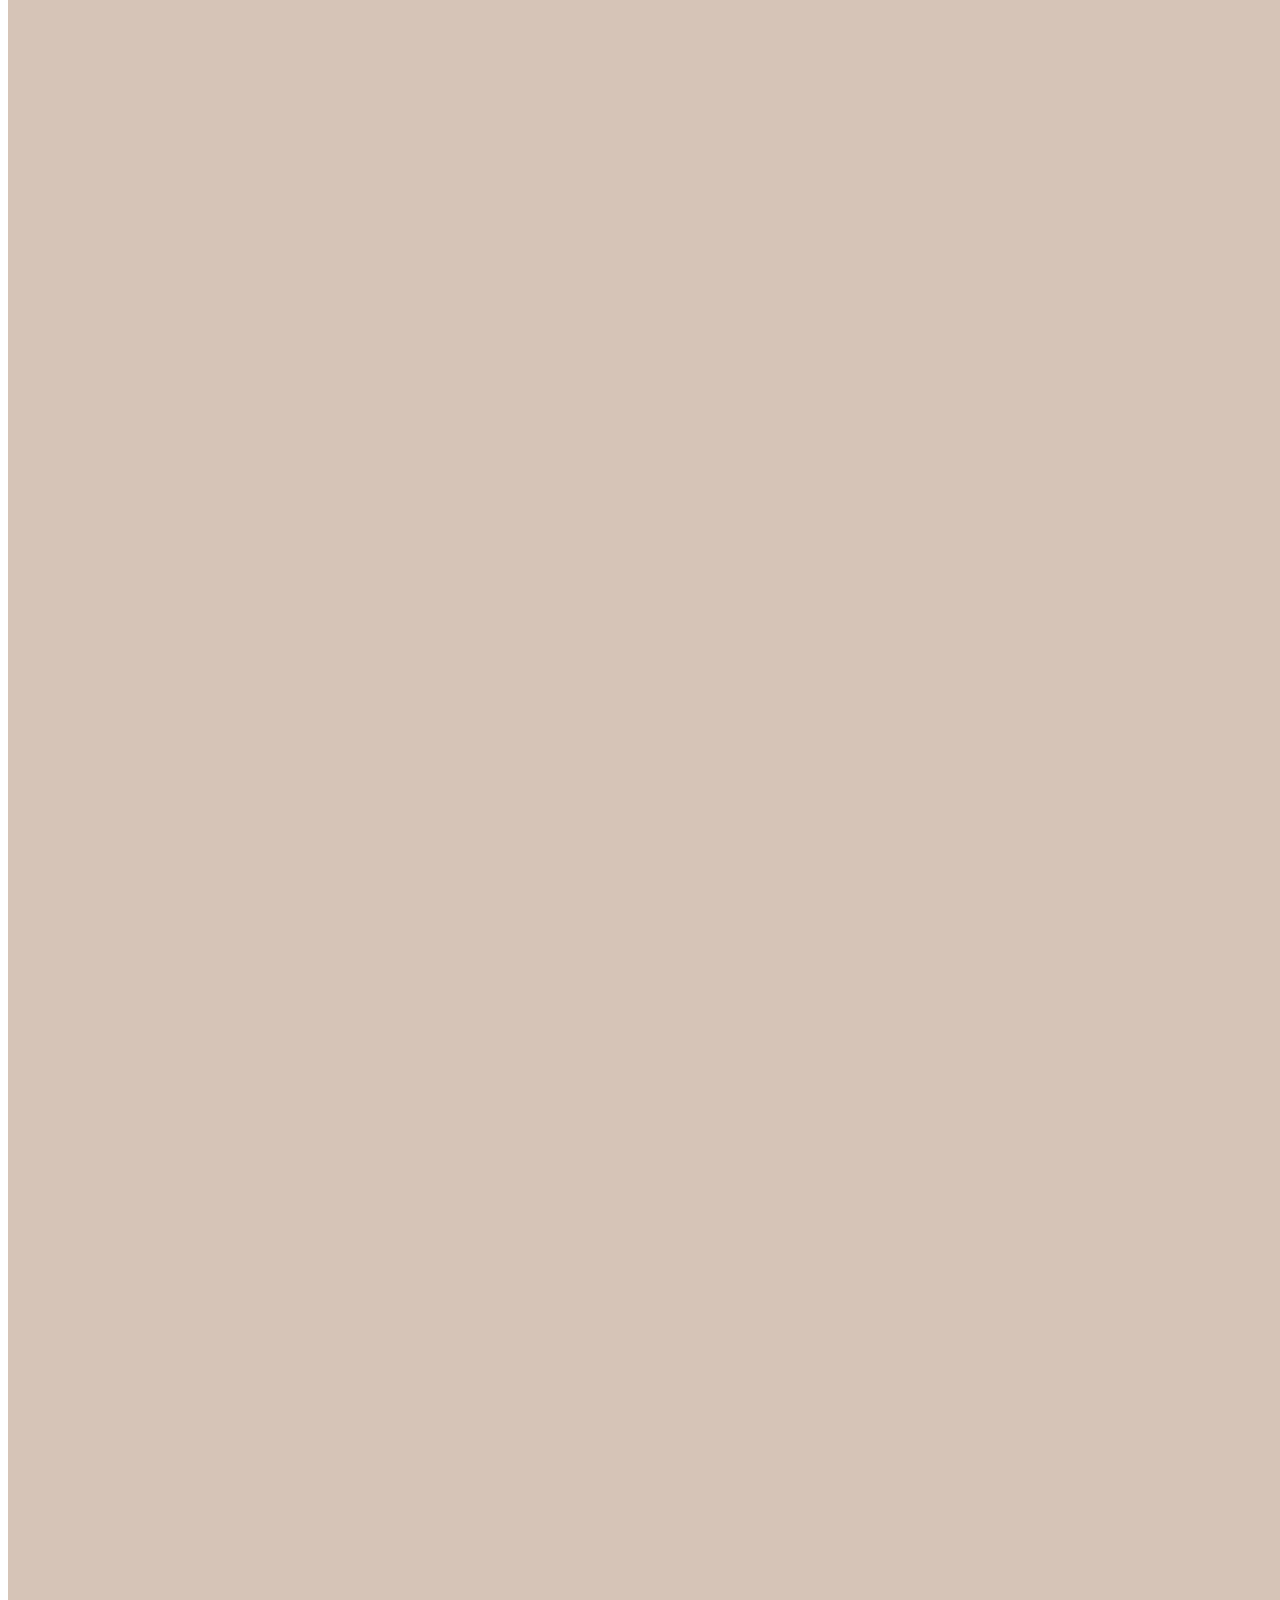
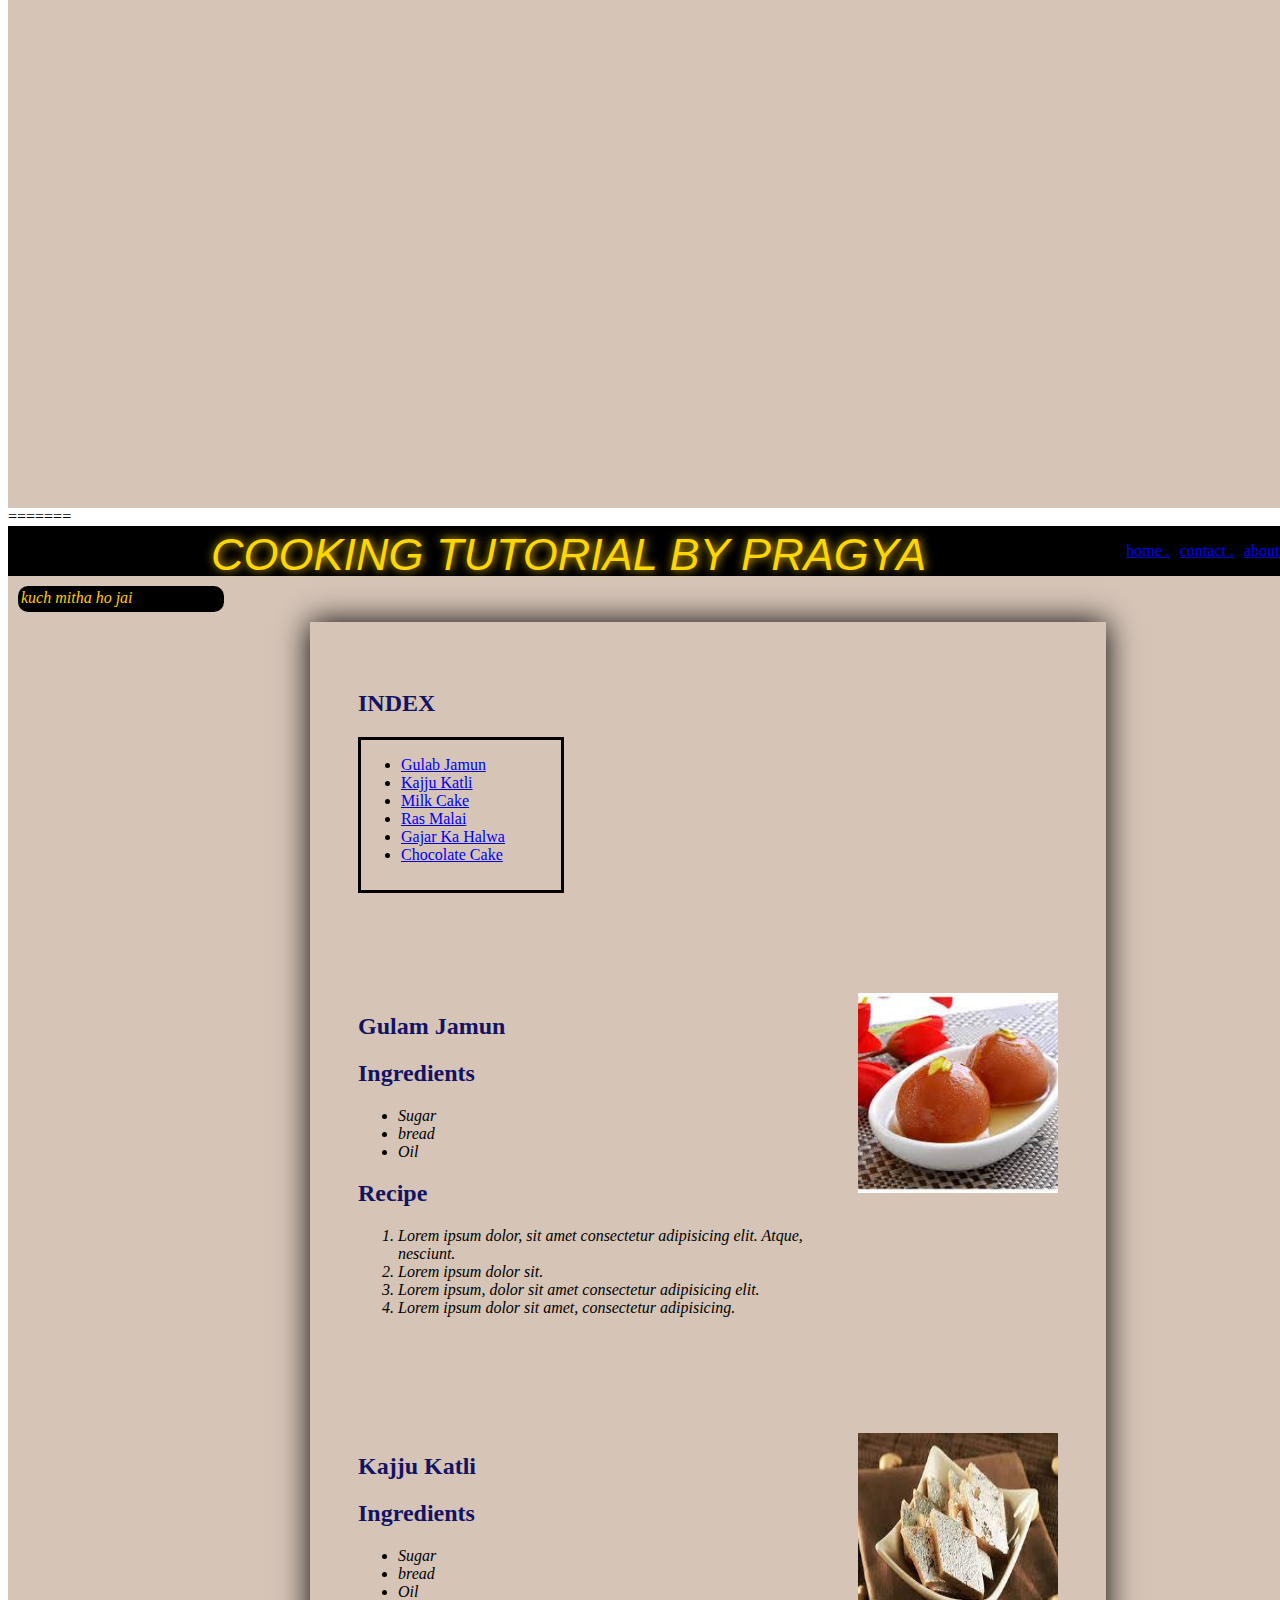
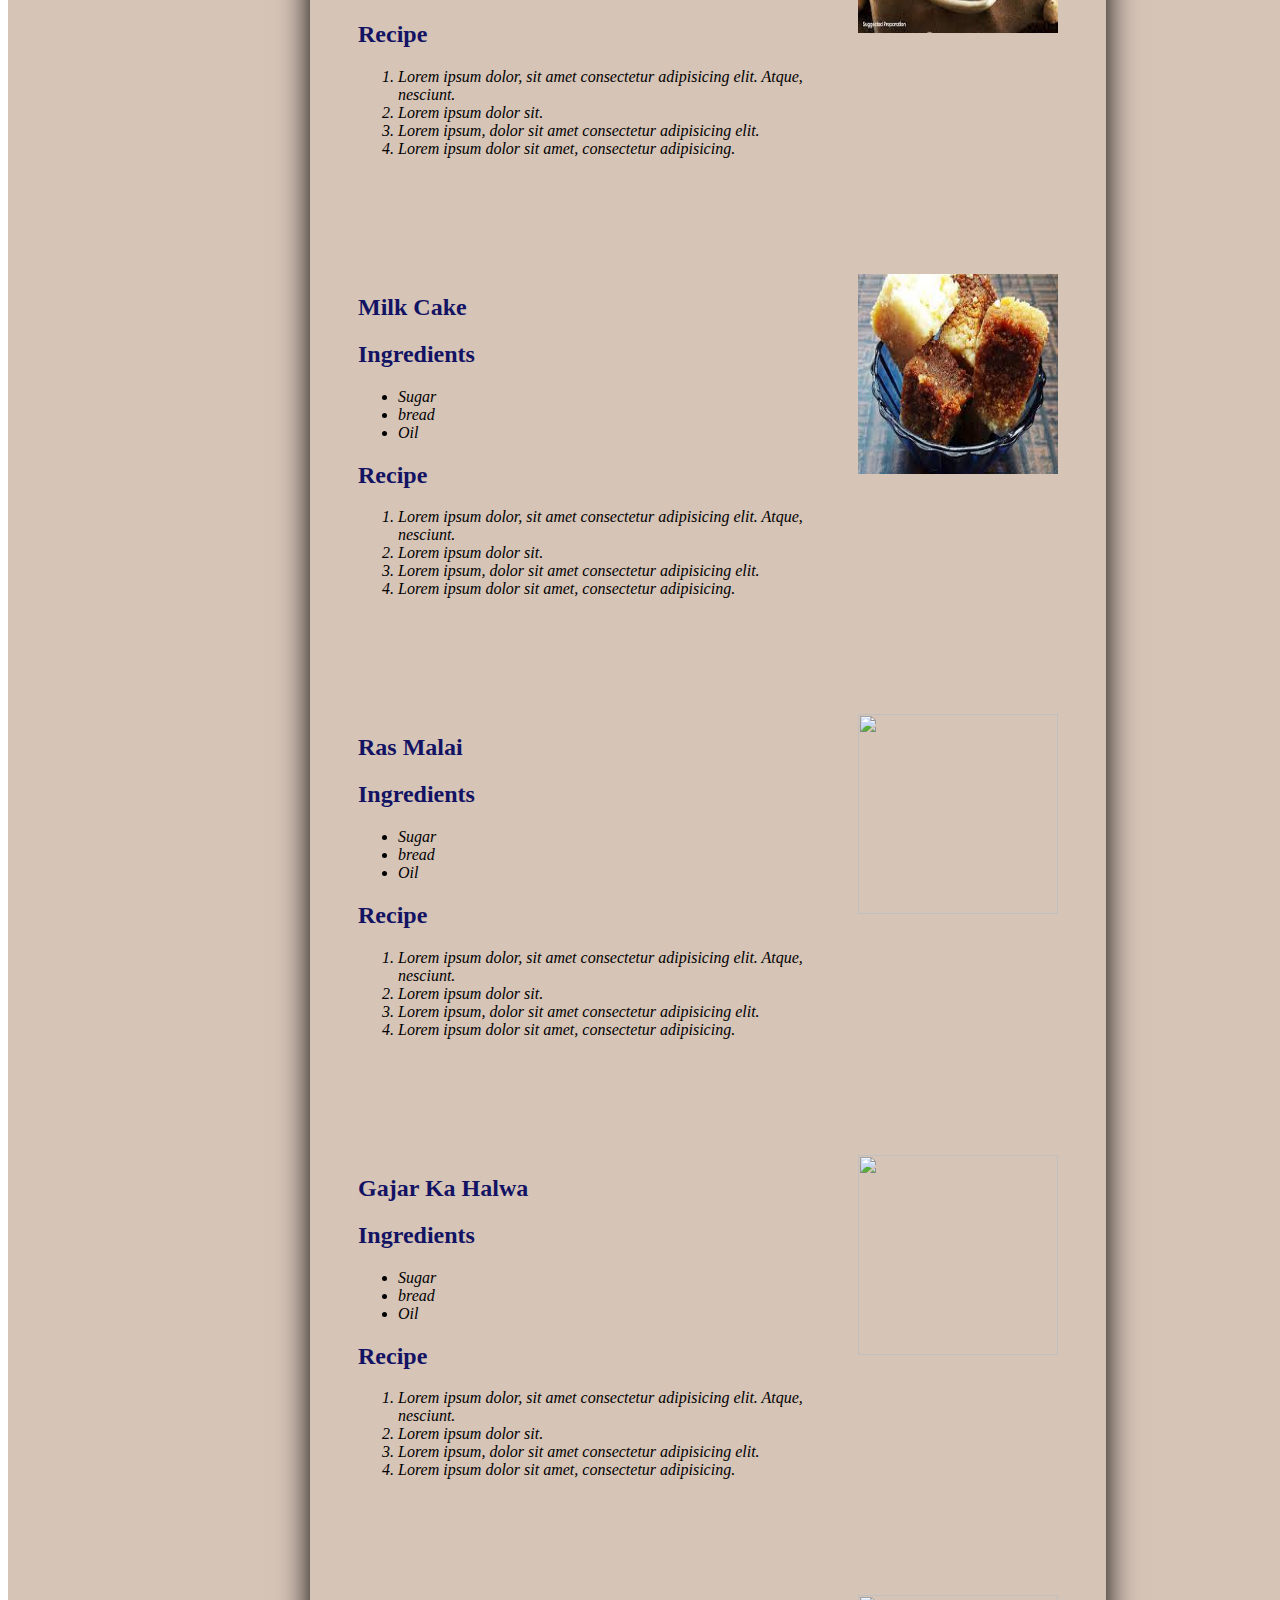
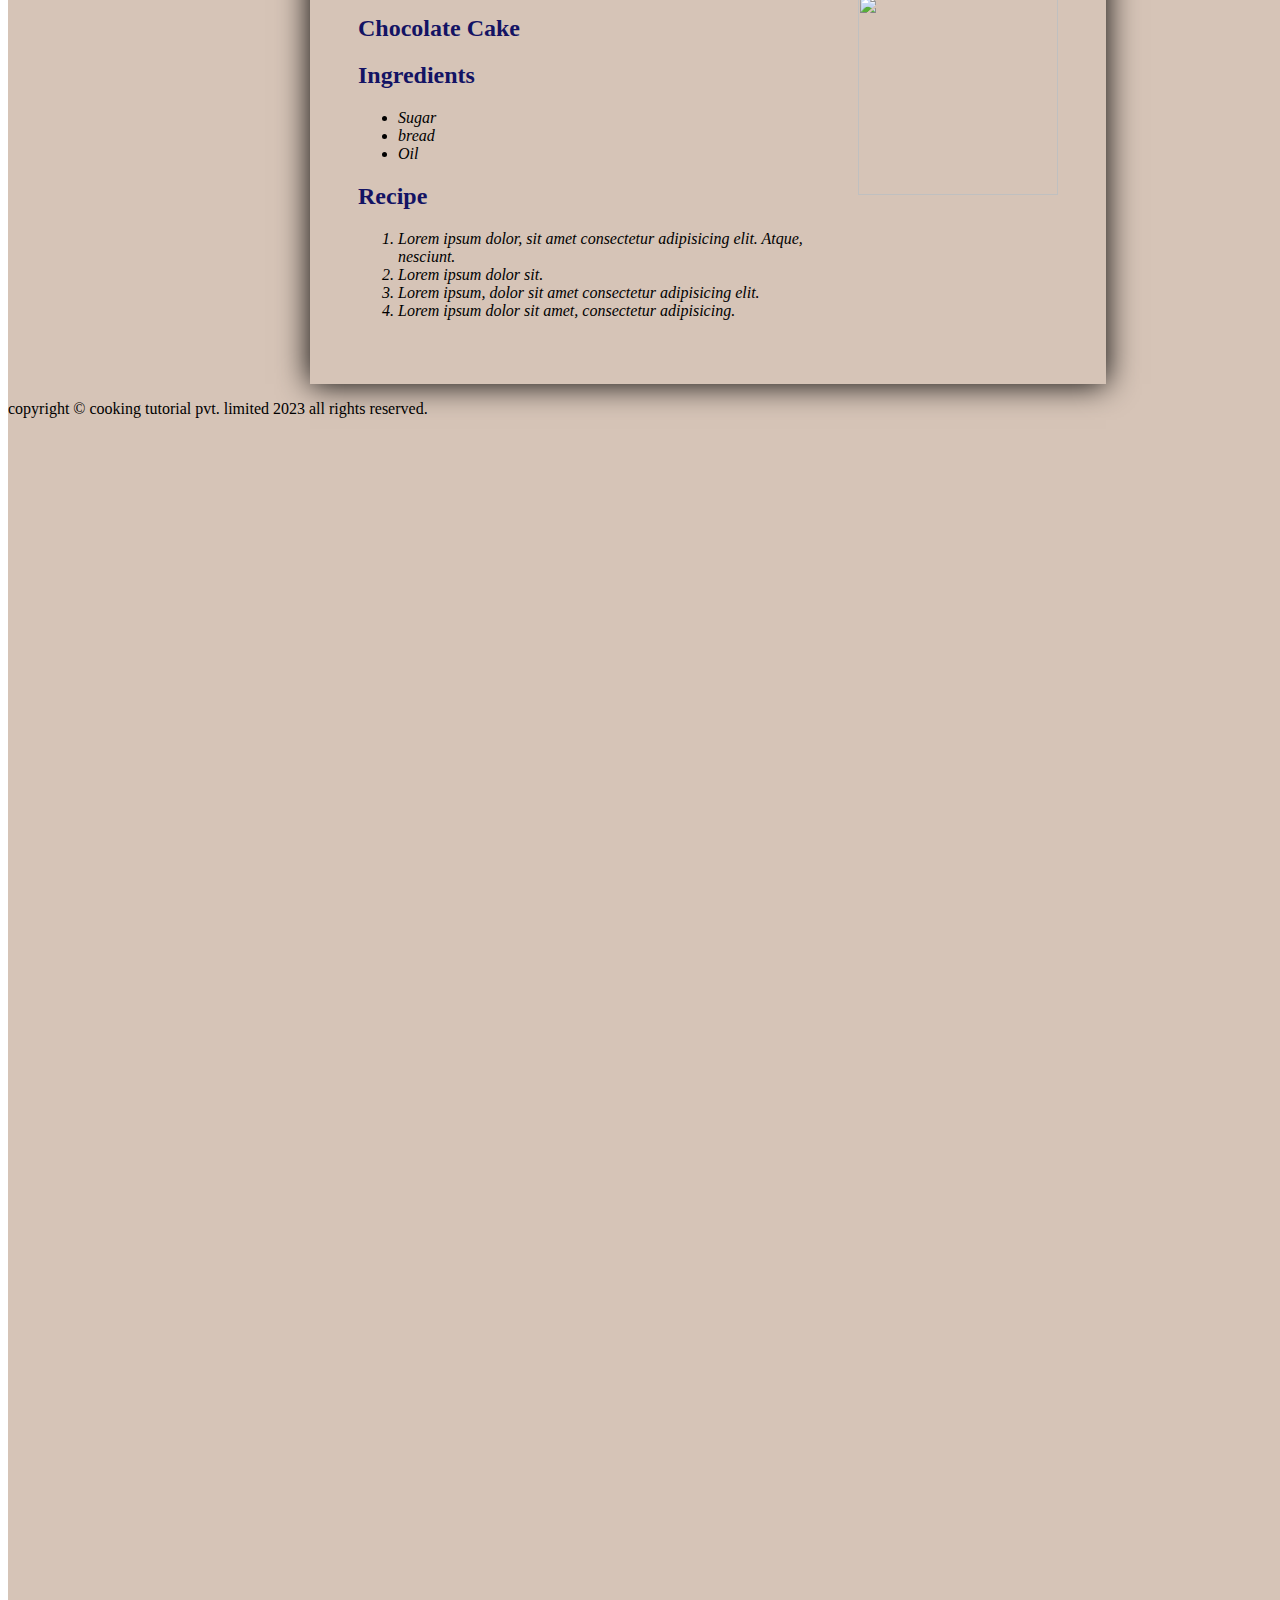
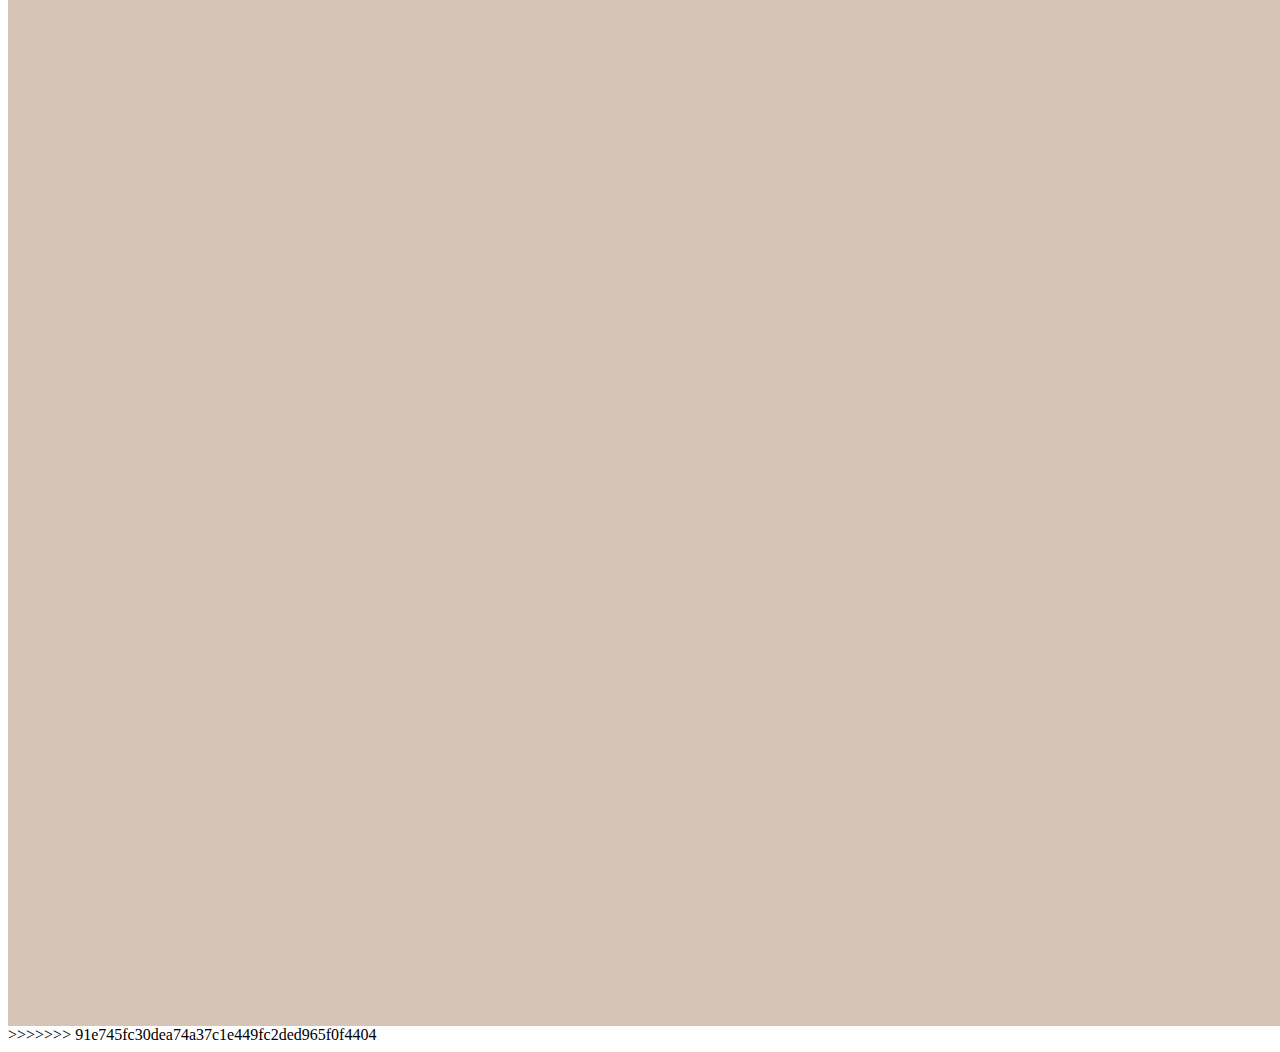
==== commit 553aef08: "head" ====
--- a/index.html
+++ b/index.html
@@ -1,4 +1,4 @@
-<<<<<<< HEAD
+
 <!DOCTYPE html>
 <html lang="en">
 <head>
